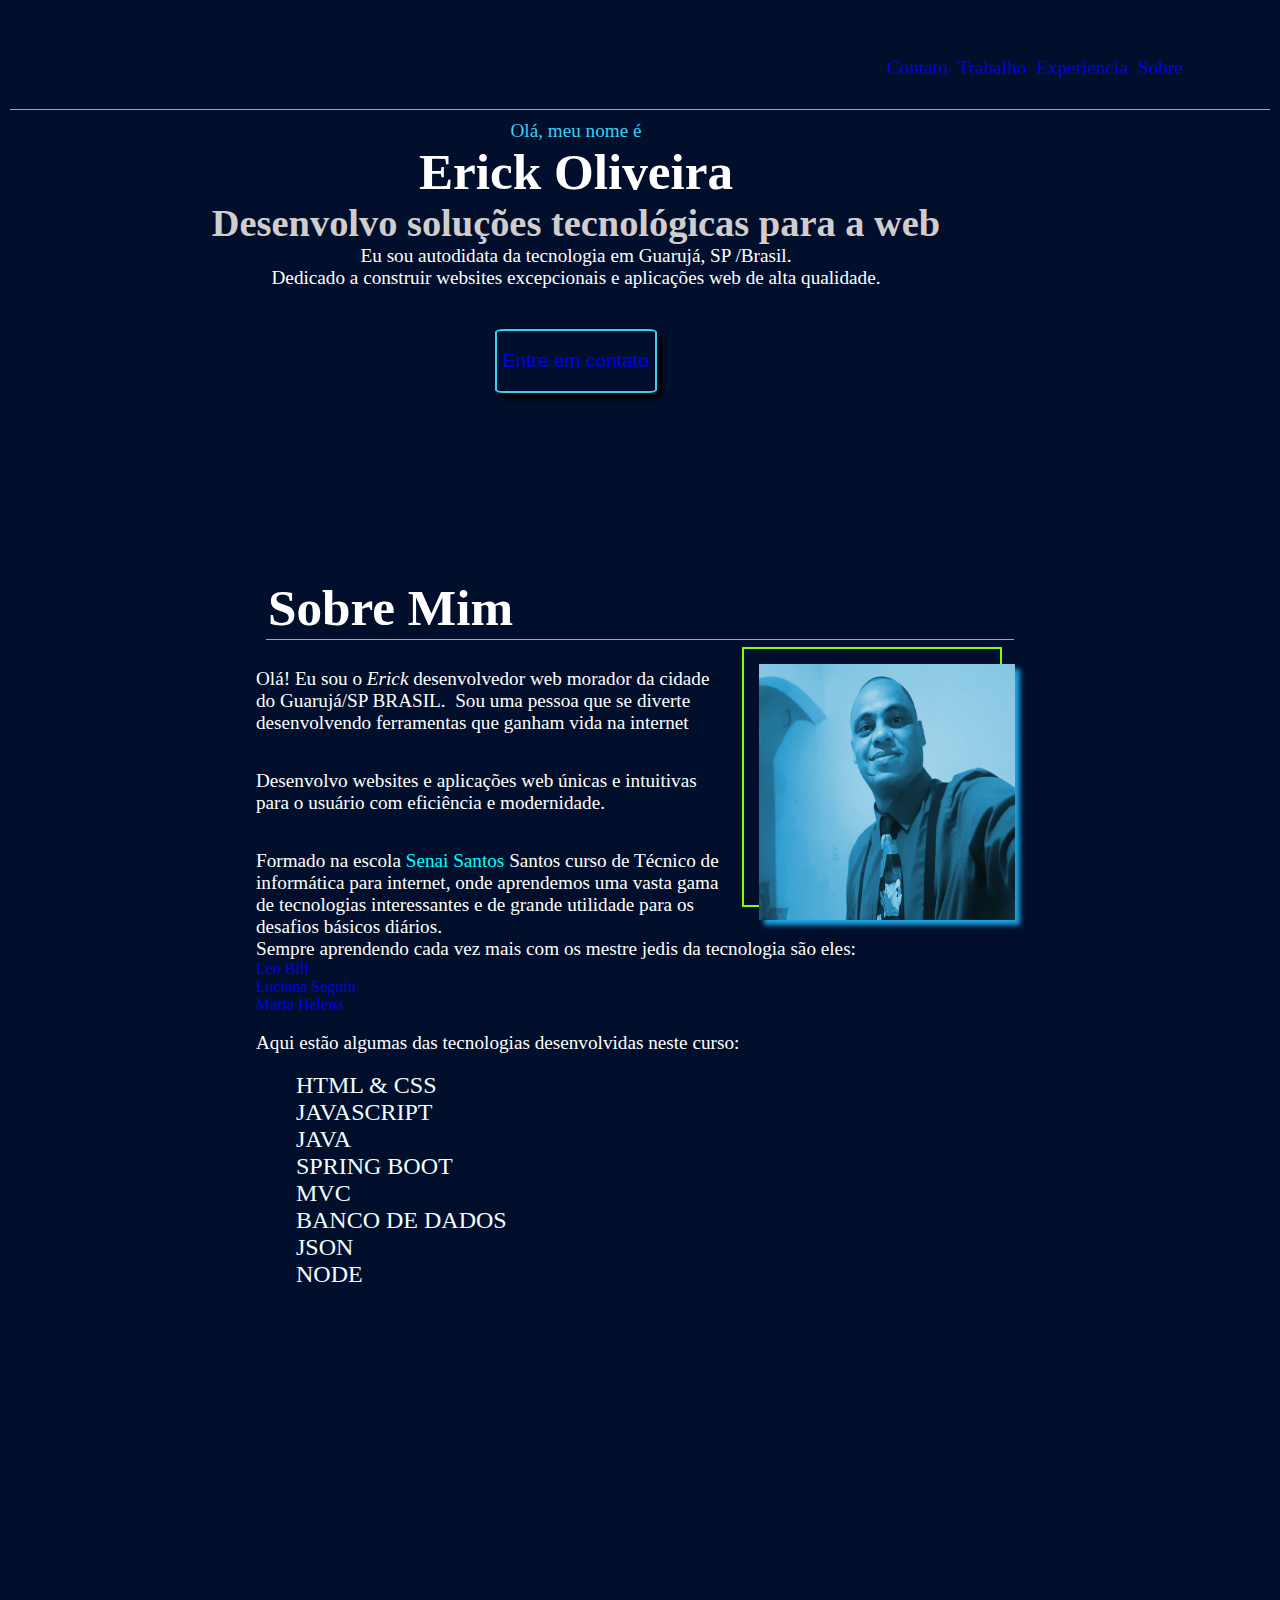
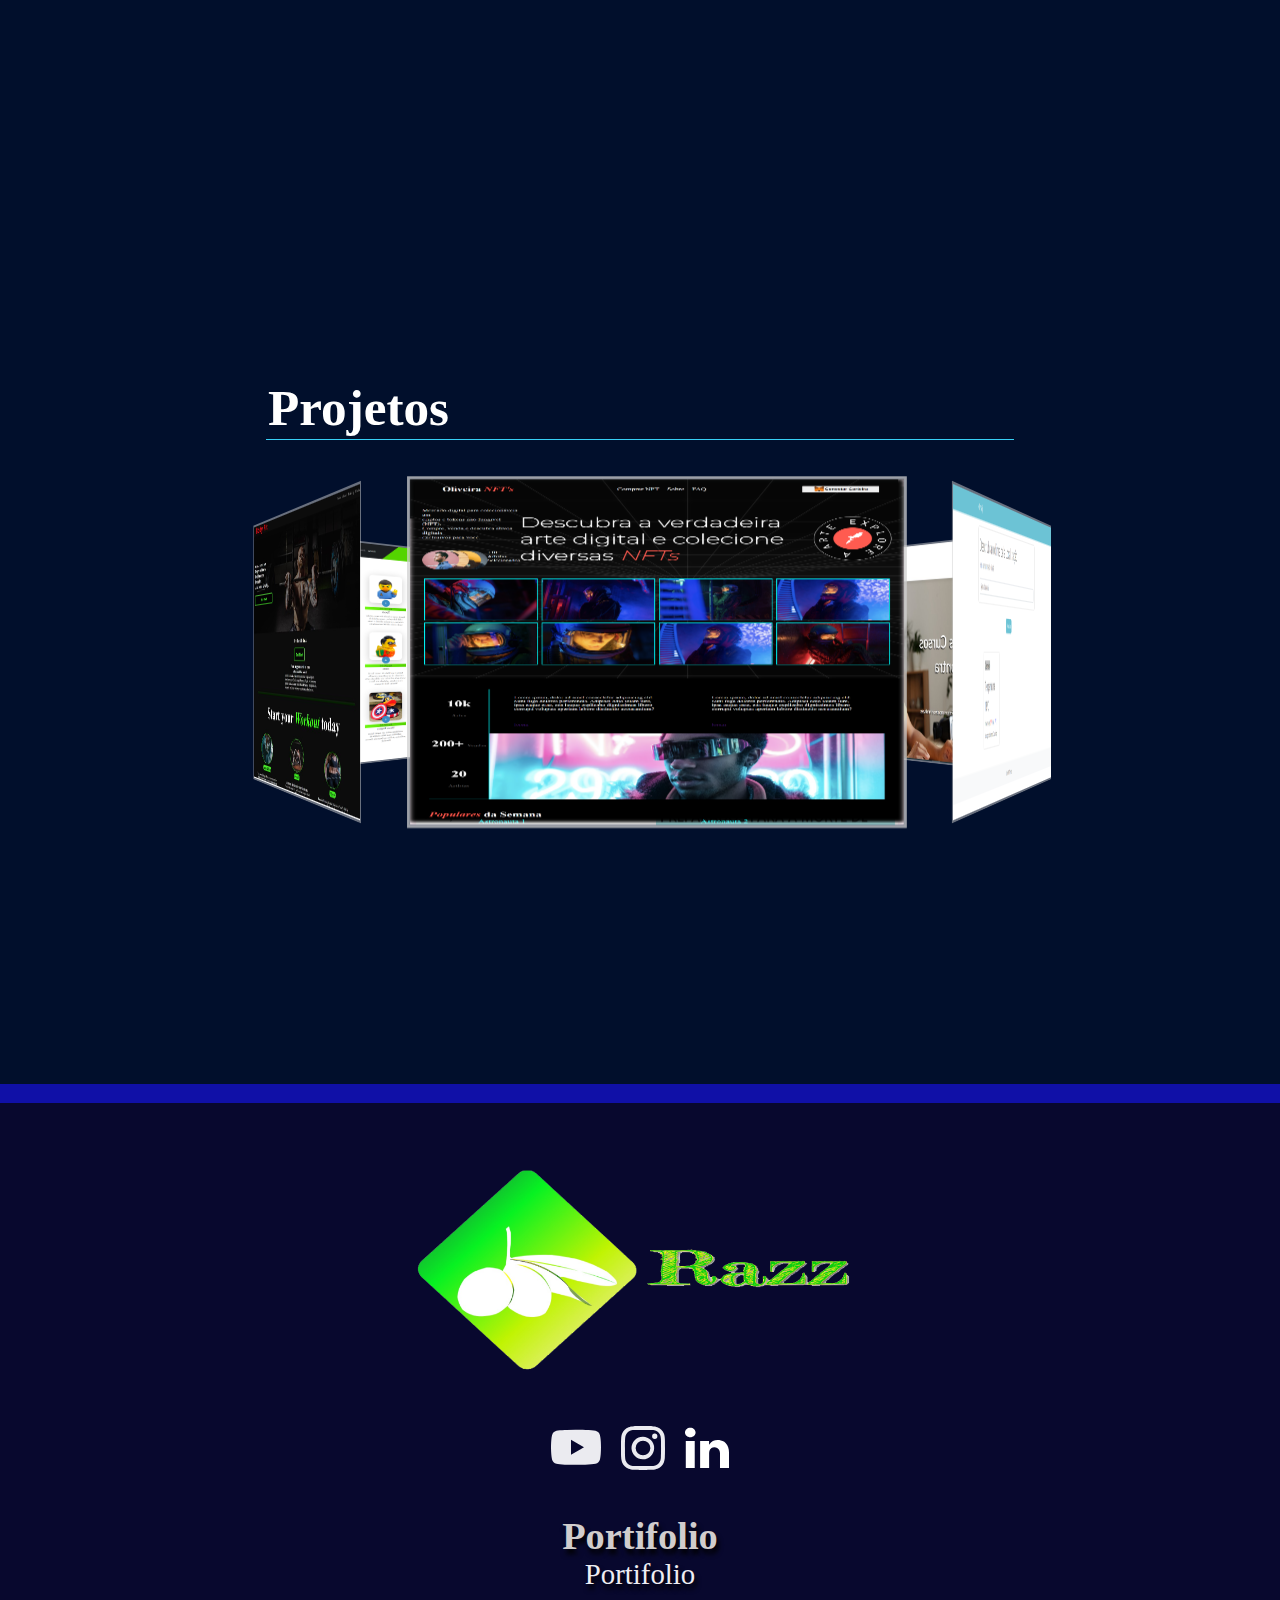
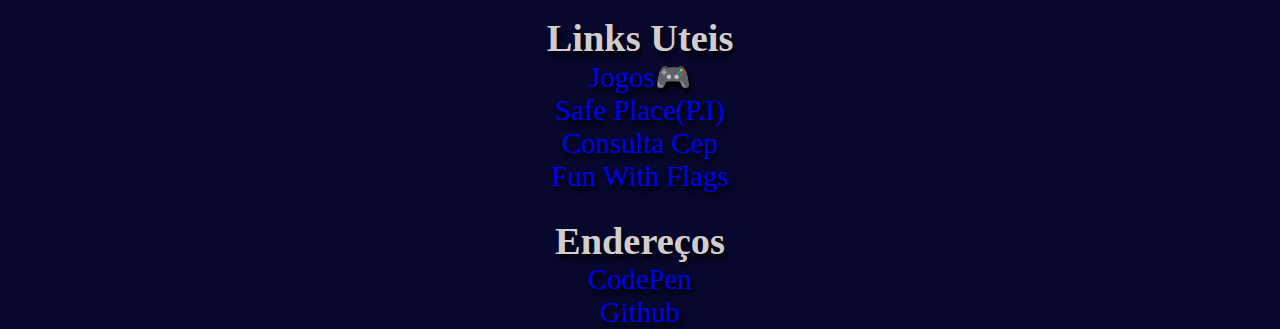
==== index.html @ 28b93451 "Update index.html" ====
<!DOCTYPE html>
<html lang="pt-br">
<head>
    <meta charset="UTF-8">
    <meta http-equiv="X-UA-Compatible" content="IE=edge">
    <meta name="viewport" content="width=device-width, initial-scale=1.0">
    <title>Portifolio</title>
    <link href="https://cdn.jsdelivr.net/npm/bootstrap@5.1.0/dist/css/bootstrap.min.css" rel="stylesheet" integrity="sha384-KyZXEAg3QhqLMpG8r+8fhAXLRk2vvoC2f3B09zVXn8CA5QIVfZOJ3BCsw2P0p/We" crossorigin="anonymous">
    <link rel="stylesheet" href="css/estilo.css">
    <style>
       

.my-3d-gallery{
         position: relative;
         perspective: 1200px;
         margin: 5% auto;
         width: 350px;
         height: 350px;
         
        }
        #my-3d-gallery-continer{
         position: absolute;
         width: 100%;
         height: 100%;
         animation: rotation 50s infinite linear;
         transform-style: preserve-3d;
        }
        #my-3d-gallery-continer:hover{
         animation-play-state: paused;
        }
        #my-3d-gallery-continer .gallery-img{
         position: absolute;
         display: block;
         left: 10px;
         top: 50px;
         width: 100%;
         height: 70%;
         overflow: hidden;
         border: solid 2px rgba(207, 207, 207, 0.5);
         background: transparent;
        }
        #my-3d-gallery-continer .gallery-img:nth-child(1) { transform: rotateY(0deg) translateZ(350px);}
        #my-3d-gallery-continer .gallery-img:nth-child(2) { transform: rotateY(60deg) translateZ(350px);}
        #my-3d-gallery-continer .gallery-img:nth-child(3) { transform: rotateY(120deg) translateZ(350px);}
        #my-3d-gallery-continer .gallery-img:nth-child(4) { transform: rotateY(180deg) translateZ(350px);}
        #my-3d-gallery-continer .gallery-img:nth-child(5) { transform: rotateY(240deg) translateZ(350px);}
        #my-3d-gallery-continer .gallery-img:nth-child(6) { transform: rotateY(300deg) translateZ(350px);}
        #my-3d-gallery-continer .gallery-img:nth-child(7) { transform: rotateY(360deg) translateZ(350px);}
        #my-3d-gallery-continer .gallery-img:nth-child(8) { transform: rotateY(420deg) translateZ(350px);}
        #my-3d-gallery-continer .gallery-img:nth-child(9) { transform: rotateY(480deg) translateZ(350px);}
        #my-3d-gallery-continer .gallery-img:nth-child(10) { transform: rotateY(540deg) translateZ(350px);}
        #my-3d-gallery-continer .gallery-img:nth-child(11) { transform: rotateY(600deg) translateZ(350px);}
         
        #my-3d-gallery-continer img{
         cursor: pointer;
         transition: all .5s ease;
         width:100%;
         height:100%;
        }
        #my-3d-gallery-continer img:hover{
         transform: scale(1.1,1.1);
        }
         
        @keyframes rotation{
         from{
         transform: rotateY(0deg);
         }
         to{
         transform: rotateY(-360deg);
         }
        }
/*codigo footer*/
        
        #footer{
            background-color: rgb(8, 8, 46);
            border-top: 1.5vw solid rgb(16, 16, 167);
          
        }
        #logo{
            width: 35vw;
            padding: 0;
            margin-top: -30px;
            margin: 0 auto;
            
            
            
            
        }
        #tags-footer{
            color: white;
            text-shadow: 2px 5px 5px black;
            margin-top: 2vw;            
            text-align: center;
            font-size: 1.8em;
            
            
                       
            
        }
        p{
            margin-top: 0;
        }
        #redes{
           margin-left: 0;  
            }

        a , li{
            list-style: none;
            text-decoration: none;
        }
        a:visited{
            color: rgb(238, 237, 243);
        }
        svg{                   
             fill: rgb(235, 235, 240);            
            gap: 10px;
            margin: 5px 10px;            
        }
        svg:hover{
            fill: aqua;
            box-shadow: 5px 5px 20px rgb(20, 20, 20);
            height: 60px;
        }
       
        .bi-tube1 svg{  
            width: 50px;
            height: 55px;           
            
        }
        #tecs{
            font-size: 1.5em;
        }
       
       #jobs{
        
           margin-top: 900px;
       }
       @media (max-width: 600px){

        .my-3d-gallery{
         position: relative;
         perspective: 2400px;
         margin: 0 auto;
         width: 250px;
         height: 200px;
         
        }
           
       }
       #top{
           font-size: 1rem;
       }
       #i_redes{
           display: flex;
           justify-content: center;
           align-items: center;

       }

      

     
        
        
        
    
    </style>
</head>
</head>
<body>
    <header  class="row">
        <ul id="top" class="container-fluid">
           <button style="visibility:hidden;" id="Curriculo">Curriculo</button>
            <li>
                <a href="#About_me">Sobre</a>
            </li>
            <li><a href="#tecs">Experiencia</a></li>
            <li> <a href="#jobs">Trabalho</a></li>
            <li><a href="#footer">Contato</a></li>
            
        </ul>
        
           </header>
           <aside>

        </aside>
     
        <main>
     <div id="conteudo1">
         <p style="color: rgb(56, 207, 245);" >Olá, meu nome é</p>
         <h1 id="typin">
             <span>Erick Oliveira</span>
             
         </h1>
         <h2  id="typinn" >
             Desenvolvo soluções tecnológicas para a web
         </h2>
         <p>
             Eu sou autodidata da tecnologia em Guarujá, SP /Brasil.    </p>
             <p> Dedicado a construir websites excepcionais e aplicações web de alta qualidade.</p>
             
     <button  id="contato"><a href="mailto:ersantoli@gmail.com?Subject=email%20portifolio" target="_top">Entre em contato</a>
         
     </button>
     </div>
     
     <!--<nav id="redes" class="container-fluid" >
         <img src="imagem/icones.jpg" class="img-fluid" alt="" width="55vw" height="29vw">
     
     </nav>-->
        
    

    <div id="About_me">
        <div>
            <header>
             <h1>Sobre Mim</h1>
             <div id="Foto_perfil">
                 <img  id="fts_Perfil" src="imagem/Imagem_Perfil.jpg"  onmouseover="TrocaImagem()" onmouseout="ImagemOriginal()" alt="">
 
             </div>
            </header>
            
        </div>
        
        <br>
        <div>
        <p>
           Olá! Eu sou o <i>Erick</i> desenvolvedor web morador da cidade do Guarujá/SP BRASIL.&nbsp; Sou uma pessoa que se diverte desenvolvendo ferramentas que ganham vida na internet</p> <br>
          
            <br>
         <p> Desenvolvo websites e aplicações web únicas e  intuitivas  para o usuário com eficiência e modernidade.</p>
        <br>
        <br>
        
       
      <p>Formado na escola <a style="color: aqua;" href="https://santos.sp.senai.br/"> Senai Santos</a>
          Santos curso de Técnico de 
       informática para internet, onde aprendemos uma vasta 
       gama de tecnologias interessantes e de grande utilidade 
        para os desafios básicos diários.<br>
          Sempre aprendendo cada vez mais com os mestre jedis da tecnologia são eles:<br>
          
           <li><a href="https://www.instagram.com/billi.leo/">Leo Bili</a></li>
          
         
           <li><a href="https://www.instagram.com/lucianaseguin/">Luciana Seguin</a></li>
           <li><a href="https://www.instagram.com/mariahelena889/">Maria Helena</a></li>
            
            
            </p>
            
        
        <br>
        
     <p>  Aqui estão algumas das tecnologias desenvolvidas neste curso:</p>
        <br>
        
       <ul id="tecs"  style="color: azure;">
         <li>HTML & CSS</li>
         <li>JAVASCRIPT</li>
         <li>JAVA</li>
         <li>SPRING BOOT</li>
         <li>MVC</li>
         <li>BANCO DE DADOS</li>
         <li>JSON</li>
         <li>NODE</li>
        </ul>

    </div>
 </div>
 
 <div id="jobs">
     <header>
         <h1>Projetos</h1>
 
     </header>

     <div class="my-3d-gallery container-fluid">

        <div id="my-3d-gallery-continer">

        <div class="gallery-img"><a href="https://ersantoli.github.io/sigma/"><img class="img-fluid" src="imagem/SafePlace_imagens-site.png"></a></div>      
            
        <div class="gallery-img"><a href="https://ersantoli.github.io/climaTempo/"><img class="img-fluid" src="imagem/app_clima.png" alt=""></a></div>
        <div class="gallery-img"><a href="https://ersantoli.github.io/Gradua/"><img class="img-fluid" src="imagem/gradua.jpg" alt=""></a></div>
        <div class="gallery-img"><a href="https://ersantoli.github.io/AnyNoivas/"> <img class="img-fluid" src="imagem/nobias.png" alt=""></a></div>
        <div class="gallery-img"><a href="https://ersantoli.github.io/rubberducks/"><img class="img-fluid" src="imagem/Rubber_Ducks.png"> </a></div>
        <div class="gallery-img"><a href="https://ersantoli.github.io/bodyfit/"><img class="img-fluid" src="imagem/bodyFit.jpg" alt=""></a></div>
        <div class="gallery-img"><a href="https://ersantoli.github.io/NFTs/"><img class="img-fluid" src="imagem/thumbnft.png" alt=""></a></div>
       <!-- <div class="gallery-img"><img class="img-fluid" src="images/post-7.jpg" alt=""></div>
        <div class="gallery-img"><img class="img-fluid" src="images/post-8.jpg" alt=""></div>
        <div class="gallery-img"><img class="img-fluid" src="images/post-9.jpg" alt=""></div>
        <div class="gallery-img"><img class="img-fluid" src="images/post-10.jpg" alt=""></div>
        <div class="gallery-img"><img class="img-fluid" src="images/post-11.jpg" alt=""></div>-->
        
        </div>
       </div>


 
 
    
 
 
 
 </nav>
     </div>

    
 
  
 </main> 

 
 
 <footer>


    <div id="footer" class="row container-fluid">

        <div id="tags-footer"class="col-md-3" >
            <img id="logo" class="img-fluid" src="Logo_letras.png"  alt="Logo"> 
               
            
            <div class="col-md-6 d-flex" id="i_redes">
                 <li><a class="bi-tube1" href="https://www.youtube.com/channel/UCMZdETpzm8bt67XZ9DwPc2w"><svg class="bi bi-tube2"  ><use xlink:href="#bi bi-youtube"/></svg></a></li>

               <li ><a class="link-dark" href="https://www.instagram.com/razz_code/"><svg class="bi"  width="44" height="44"><use xlink:href="#instagram"/></svg></a></li>

               <li><a class="link-dark" href="https://www.linkedin.com/in/erick-oliveira-496750105/"><svg class="bi" width="44" height="44"><use xlink:href="#Linkedin"/></svg></a></li>
       
              
               
                  
                  
       
             </div>
           
       </div>

        <div id="tags-footer" class="col-md-3">
            <h2>Portifolio</h2> 
           <li><a href="">Portifolio</a></li>
       
        </div>

        <div id="tags-footer" class="col-md-3">
            <h2>Links Uteis</h2>
            <li><a href="https://ersantoli.github.io/Draco/">Jogos🎮</a></li>
            <li><a href="https://ersantoli.github.io/sigma/">Safe Place(P.I)</a></li>
            <li><a href="https://ersantoli.github.io/Consulta_cep/">Consulta Cep</a></li>
            <li><a href="https://ersantoli.github.io/findFlag/">Fun With Flags</a></li> 
           
        </div>
        <div id="tags-footer" class="col-md-3">
            <h2>Endereços</h2> 

           <li><a href="https://codepen.io/razz-code">CodePen</a></li>
           <li><a href="https://github.com/ersantoli">Github</a></li>
           
           
       
       
           </div>
       
           <!--icones das redes-->
           <svg xmlns="http://www.w3.org/2000/svg" style="display: none;">
               <symbol id="bootstrap" viewBox="0 0 118 94">
                 <title >Bootstrap</title>
                 <path fill-rule="evenodd" clip-rule="evenodd" d="M24.509 0c-6.733 0-11.715 5.893-11.492 12.284.214 6.14-.064 14.092-2.066 20.577C8.943 39.365 5.547 43.485 0 44.014v5.972c5.547.529 8.943 4.649 10.951 11.153 2.002 6.485 2.28 14.437 2.066 20.577C12.794 88.106 17.776 94 24.51 94H93.5c6.733 0 11.714-5.893 11.491-12.284-.214-6.14.064-14.092 2.066-20.577 2.009-6.504 5.396-10.624 10.943-11.153v-5.972c-5.547-.529-8.934-4.649-10.943-11.153-2.002-6.484-2.28-14.437-2.066-20.577C105.214 5.894 100.233 0 93.5 0H24.508zM80 57.863C80 66.663 73.436 72 62.543 72H44a2 2 0 01-2-2V24a2 2 0 012-2h18.437c9.083 0 15.044 4.92 15.044 12.474 0 5.302-4.01 10.049-9.119 10.88v.277C75.317 46.394 80 51.21 80 57.863zM60.521 28.34H49.948v14.934h8.905c6.884 0 10.68-2.772 10.68-7.727 0-4.643-3.264-7.207-9.012-7.207zM49.948 49.2v16.458H60.91c7.167 0 10.964-2.876 10.964-8.281 0-5.406-3.903-8.178-11.425-8.178H49.948z"></path>
               </symbol>
              <!--


                  <symbol id="facebook" viewBox="0 0 16 16">
                      <path d="M16 8.049c0-4.446-3.582-8.05-8-8.05C3.58 0-.002 3.603-.002 8.05c0 4.017 2.926 7.347 6.75 7.951v-5.625h-2.03V8.05H6.75V6.275c0-2.017 1.195-3.131 3.022-3.131.876 0 1.791.157 1.791.157v1.98h-1.009c-.993 0-1.303.621-1.303 1.258v1.51h2.218l-.354 2.326H9.25V16c3.824-.604 6.75-3.934 6.75-7.951z"/>
                        
                        
                     </symbol>
            --> 
         
             
            <symbol id="Linkedin" viewBox="0 0 64 64">
               <path data-name="layer1"
       fill="white" d="M1.15 21.7h13V61h-13zm46.55-1.3c-5.7 0-9.1 2.1-12.7 6.7v-5.4H22V61h13.1V39.7c0-4.5 2.3-8.9 7.5-8.9s8.3 4.4 8.3 8.8V61H64V38.7c0-15.5-10.5-18.3-16.3-18.3zM7.7 2.6C3.4 2.6 0 5.7 0 9.5s3.4 6.9 7.7 6.9 7.7-3.1 7.7-6.9S12 2.6 7.7 2.6z"></path>





            
         

               <symbol id="instagram" viewBox="0 0 16 16">
                   <path d="M8 0C5.829 0 5.556.01 4.703.048 3.85.088 3.269.222 2.76.42a3.917 3.917 0 0 0-1.417.923A3.927 3.927 0 0 0 .42 2.76C.222 3.268.087 3.85.048 4.7.01 5.555 0 5.827 0 8.001c0 2.172.01 2.444.048 3.297.04.852.174 1.433.372 1.942.205.526.478.972.923 1.417.444.445.89.719 1.416.923.51.198 1.09.333 1.942.372C5.555 15.99 5.827 16 8 16s2.444-.01 3.298-.048c.851-.04 1.434-.174 1.943-.372a3.916 3.916 0 0 0 1.416-.923c.445-.445.718-.891.923-1.417.197-.509.332-1.09.372-1.942C15.99 10.445 16 10.173 16 8s-.01-2.445-.048-3.299c-.04-.851-.175-1.433-.372-1.941a3.926 3.926 0 0 0-.923-1.417A3.911 3.911 0 0 0 13.24.42c-.51-.198-1.092-.333-1.943-.372C10.443.01 10.172 0 7.998 0h.003zm-.717 1.442h.718c2.136 0 2.389.007 3.232.046.78.035 1.204.166 1.486.275.373.145.64.319.92.599.28.28.453.546.598.92.11.281.24.705.275 1.485.039.843.047 1.096.047 3.231s-.008 2.389-.047 3.232c-.035.78-.166 1.203-.275 1.485a2.47 2.47 0 0 1-.599.919c-.28.28-.546.453-.92.598-.28.11-.704.24-1.485.276-.843.038-1.096.047-3.232.047s-2.39-.009-3.233-.047c-.78-.036-1.203-.166-1.485-.276a2.478 2.478 0 0 1-.92-.598 2.48 2.48 0 0 1-.6-.92c-.109-.281-.24-.705-.275-1.485-.038-.843-.046-1.096-.046-3.233 0-2.136.008-2.388.046-3.231.036-.78.166-1.204.276-1.486.145-.373.319-.64.599-.92.28-.28.546-.453.92-.598.282-.11.705-.24 1.485-.276.738-.034 1.024-.044 2.515-.045v.002zm4.988 1.328a.96.96 0 1 0 0 1.92.96.96 0 0 0 0-1.92zm-4.27 1.122a4.109 4.109 0 1 0 0 8.217 4.109 4.109 0 0 0 0-8.217zm0 1.441a2.667 2.667 0 1 1 0 5.334 2.667 2.667 0 0 1 0-5.334z"/>
               </symbol>
              
       
               <symbol id="bi bi-youtube"  viewBox="0 0 16 16">
               <path d="M8.051 1.999h.089c.822.003 4.987.033 6.11.335a2.01 2.01 0 0 1 1.415 1.42c.101.38.172.883.22 1.402l.01.104.022.26.008.104c.065.914.073 1.77.074 1.957v.075c-.001.194-.01 1.108-.082 2.06l-.008.105-.009.104c-.05.572-.124 1.14-.235 1.558a2.007 2.007 0 0 1-1.415 1.42c-1.16.312-5.569.334-6.18.335h-.142c-.309 0-1.587-.006-2.927-.052l-.17-.006-.087-.004-.171-.007-.171-.007c-1.11-.049-2.167-.128-2.654-.26a2.007 2.007 0 0 1-1.415-1.419c-.111-.417-.185-.986-.235-1.558L.09 9.82l-.008-.104A31.4 31.4 0 0 1 0 7.68v-.123c.002-.215.01-.958.064-1.778l.007-.103.003-.052.008-.104.022-.26.01-.104c.048-.519.119-1.023.22-1.402a2.007 2.007 0 0 1 1.415-1.42c.487-.13 1.544-.21 2.654-.26l.17-.007.172-.006.086-.003.171-.007A99.788 99.788 0 0 1 7.858 2h.193zM6.4 5.209v4.818l4.157-2.408L6.4 5.209z"/>
               </symbol>
               
             </svg>
               
           

 </footer>
 <script src="javascript/script.js"></script>

</body>
</html>
---- css/estilo.css ----
*{
    margin: 0;
}
header{

    border-bottom:1px solid rgb(56, 207, 245) ;

}
#Curriculo{
    float: right;
    background-color:rgb(1, 15, 44) ;
    color: rgb(56, 207, 245);
    border:2px solid rgb(56, 207, 245) ;
    width: 95px;
    height: 40px;
    margin-top: -10px;
    font-size: 1rem;
    border-radius: 24px;
    margin-left: 10px;
    margin-right: 10px;
}
#top li{
    display:inline-block;
    font-size: 1.2rem;
    color: blanchedalmond;
    margin-right: 10px;
    float: right;
    
    

}
#top{
   margin-top: 45px; 
    height: 50px;
    width: 100%;
    
}
#redes{
    position: fixed;
    width:5vw;
    height:20vw;
    background-color: rgb(1, 15, 44);
    margin-top: -200px;
    box-shadow: 5px 3px 30px 10px rgb(10, 149, 230);

}
body{
    background-color: rgb(1, 15, 44);
}
h1{
    font-size: 4vw;
    color: white;
}
h2{
    color: rgb(209, 205, 205);
    font-size: 3vw;

   
    }
    p{
        font-size: 1.5vw;
        color: white;
    }
    #conteudo1{
        text-align: center;
        height: 200px;
        width: 90%;
        


    }
    button#contato{
        background-color: rgb(1, 15, 44);
        border: 2px solid rgb(56, 207, 245);
        height: 5vw;
        margin-top: 40px;
        color:rgb(56, 207, 245) ;
        border-radius: 5%;
        font-size: 1.5vw;
        box-shadow: 5px 5px 5px black;

    }
    button#contato:hover, #Curriculo:hover{
        background-color: rgb(56, 207, 245);
        color: white;
        font-size: 1.2vw;
        transition: .8s ease;
        border: 3px solid white;
        box-shadow: 20px 20px 5px black;
        text-shadow: 5px 5px 5px black;
    }
    #About_me{        
               
        height: 500px;
        margin: 20%;
        
        
    }
    #Foto_perfil{
        float: right;
        width: 20vw;
        height: 20vw;
        border: 2px solid chartreuse;
        margin: 10px 10px;
        margin-left: 20px;
        
    }
    #tec{
        float: left;
        margin: 10px 20px;
    }
    header{
        margin: 10px;
        margin-bottom: 10px;
        padding: 2px;
        
    }
    #fts_Perfil{
        width: 20vw;
        height: 20vw;
        margin: 15px 15px;
        box-shadow: 5px 5px 5px rgb(27, 164, 228);
    }
    #jobs{
        
        margin: 20% ;
        color: white;
        font-size: 1.5em;
        

    }
    #jobs2 li:hover{
        color: rgb(6, 184, 243);
        cursor: pointer;
        

    }
    /*animaçao digitando texto
    #typin span::after{
        content: "";
        position: absolute;
        left: 0;
        height: 100%;
        width: 150%;
        background:  rgb(1, 15, 44);
        border-left: 2px solid red;
        animation: typing 2.5s steps(20) infinite;

    }
    #typ
    in span{
        position: relative;
    }
    @keyframes typing {
        100%{
            left: 100%;
            margin:0 -35 0 45;
        }
        
    }*/

#descrimagem{
    
    border-width: 10px;
    border-style: solid;
    border-image: linear-gradient(to right bottom, #fff 20%, #fff 40%, #ECD08C 50%, #ECD08C 55%);
    border-image-slice: 1;
   /*border: 10px  inset rgb(8, 8, 8);*/
    margin: 0;
    padding: 0;
     box-shadow: 5px 5px 20px blue;  

}
#ifr{
    width: 100%;
    height: 100%;  
    
}
#nav_job{
    margin: 0;
    padding: 0;

}
li{
    font-size: 1em;
    cursor: pointer;
}
@media (max-width:600px){
    p{
        font-size: .7rem;
    }
    button#contato{
        width: 35vw;
        height: 10vw; 
         border: 3px solid white; 
        background-color: rgb(0, 183, 255);  
        
         }
         #contato,a{
             color: blanchedalmond;
             font-size: .7rem;
         }
   
}
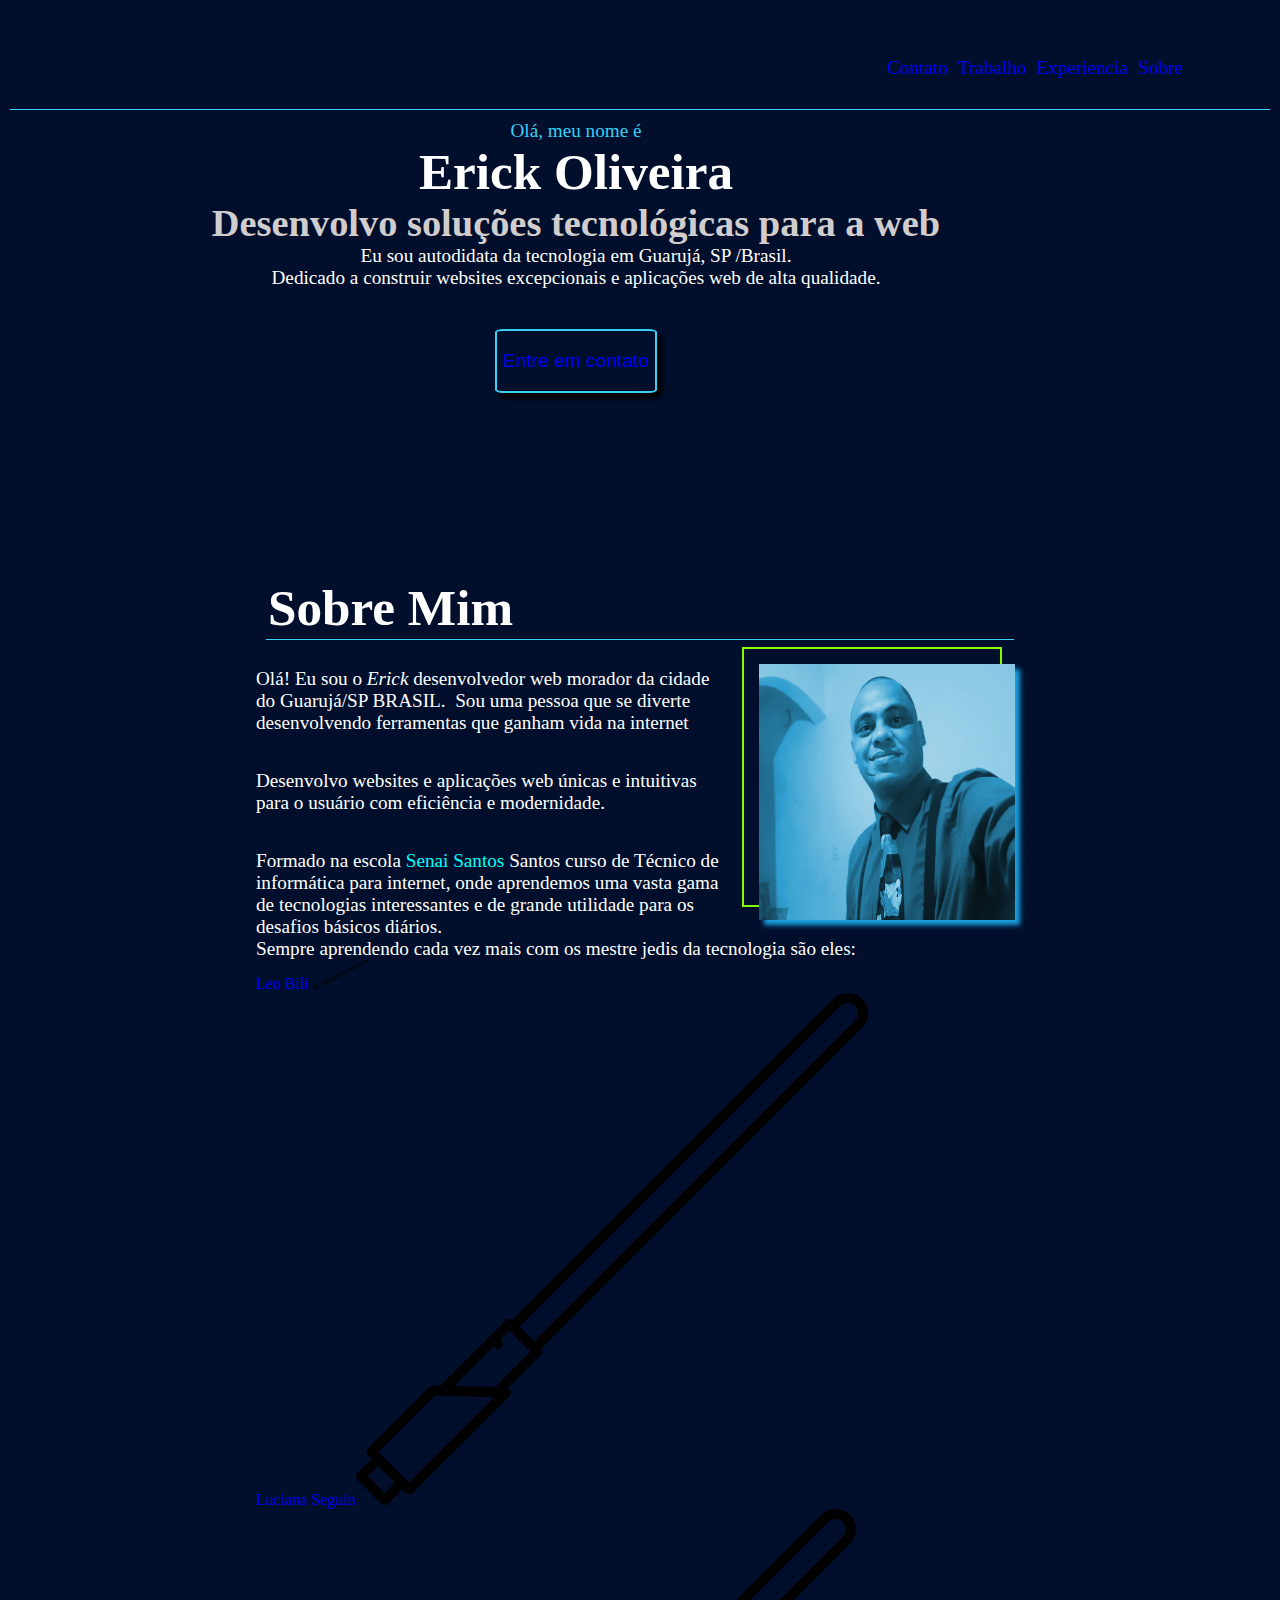
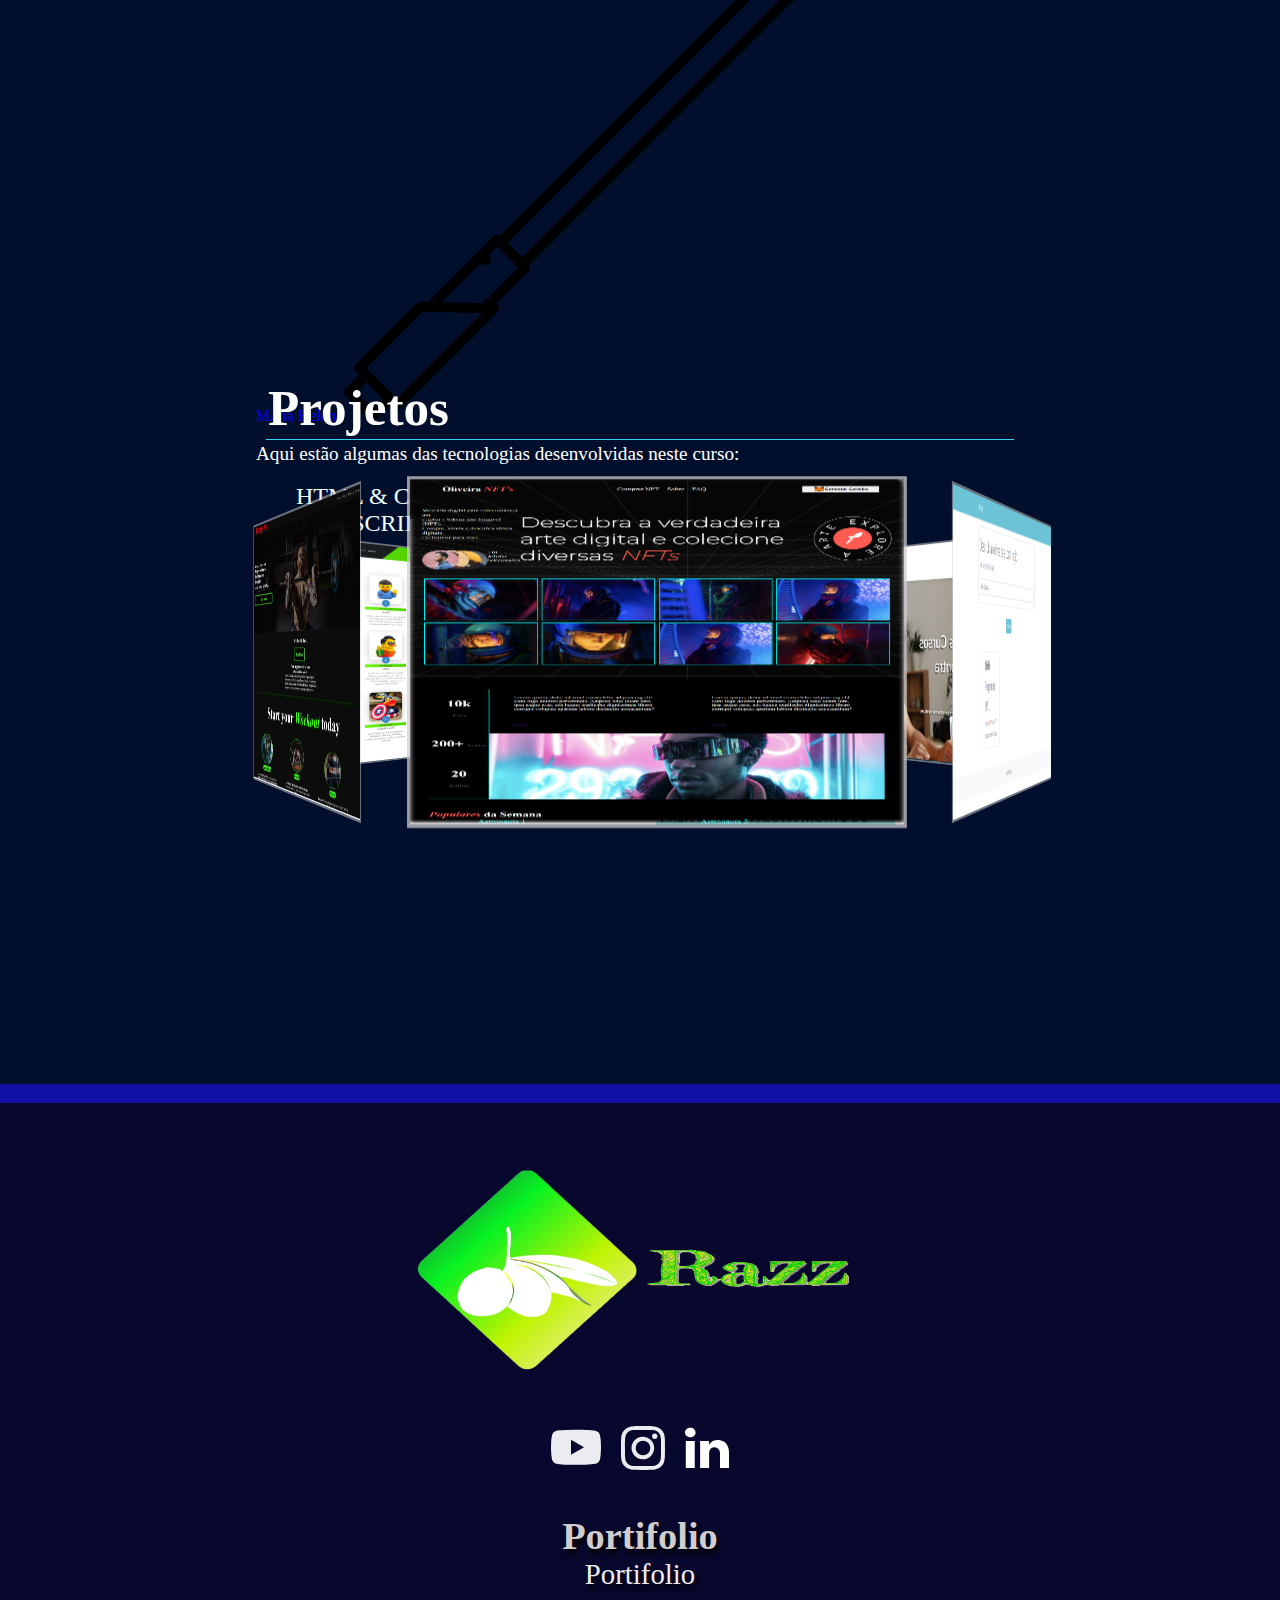
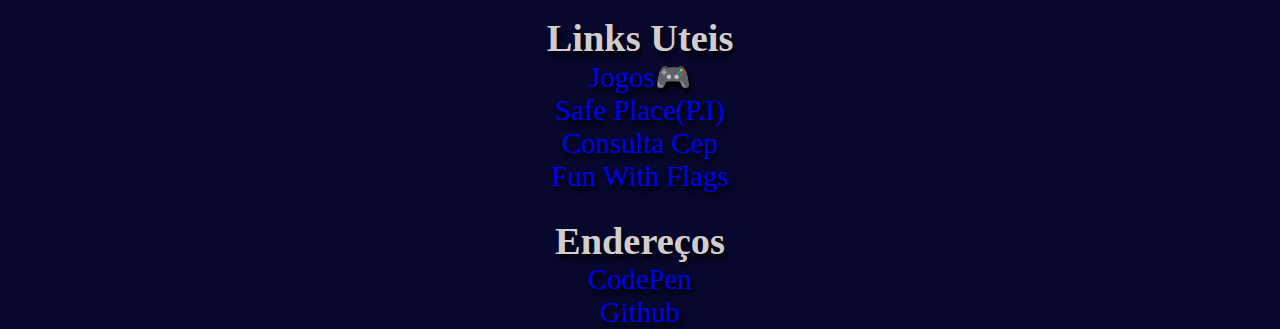
==== commit a442693a: "Update index.html" ====
--- a/index.html
+++ b/index.html
@@ -241,11 +241,13 @@
         para os desafios básicos diários.<br>
           Sempre aprendendo cada vez mais com os mestre jedis da tecnologia são eles:<br>
           
-           <li><a href="https://www.instagram.com/billi.leo/">Leo Bili</a></li>
+           <li><a href="https://www.instagram.com/billi.leo/">Leo Bili </a>
+           <img src="imagem/sabre-de-luz.png" class="img-fluid" alt="" width="55vw" height="29vw">
+          </li>
           
          
-           <li><a href="https://www.instagram.com/lucianaseguin/">Luciana Seguin</a></li>
-           <li><a href="https://www.instagram.com/mariahelena889/">Maria Helena</a></li>
+           <li><a href="https://www.instagram.com/lucianaseguin/">Luciana Seguin</a><img src="imagem/sabre-de-luz.png"</li>
+           <li><a href="https://www.instagram.com/mariahelena889/">Maria Helena</a><img src="imagem/sabre-de-luz.png"</li>
             
             
             </p>
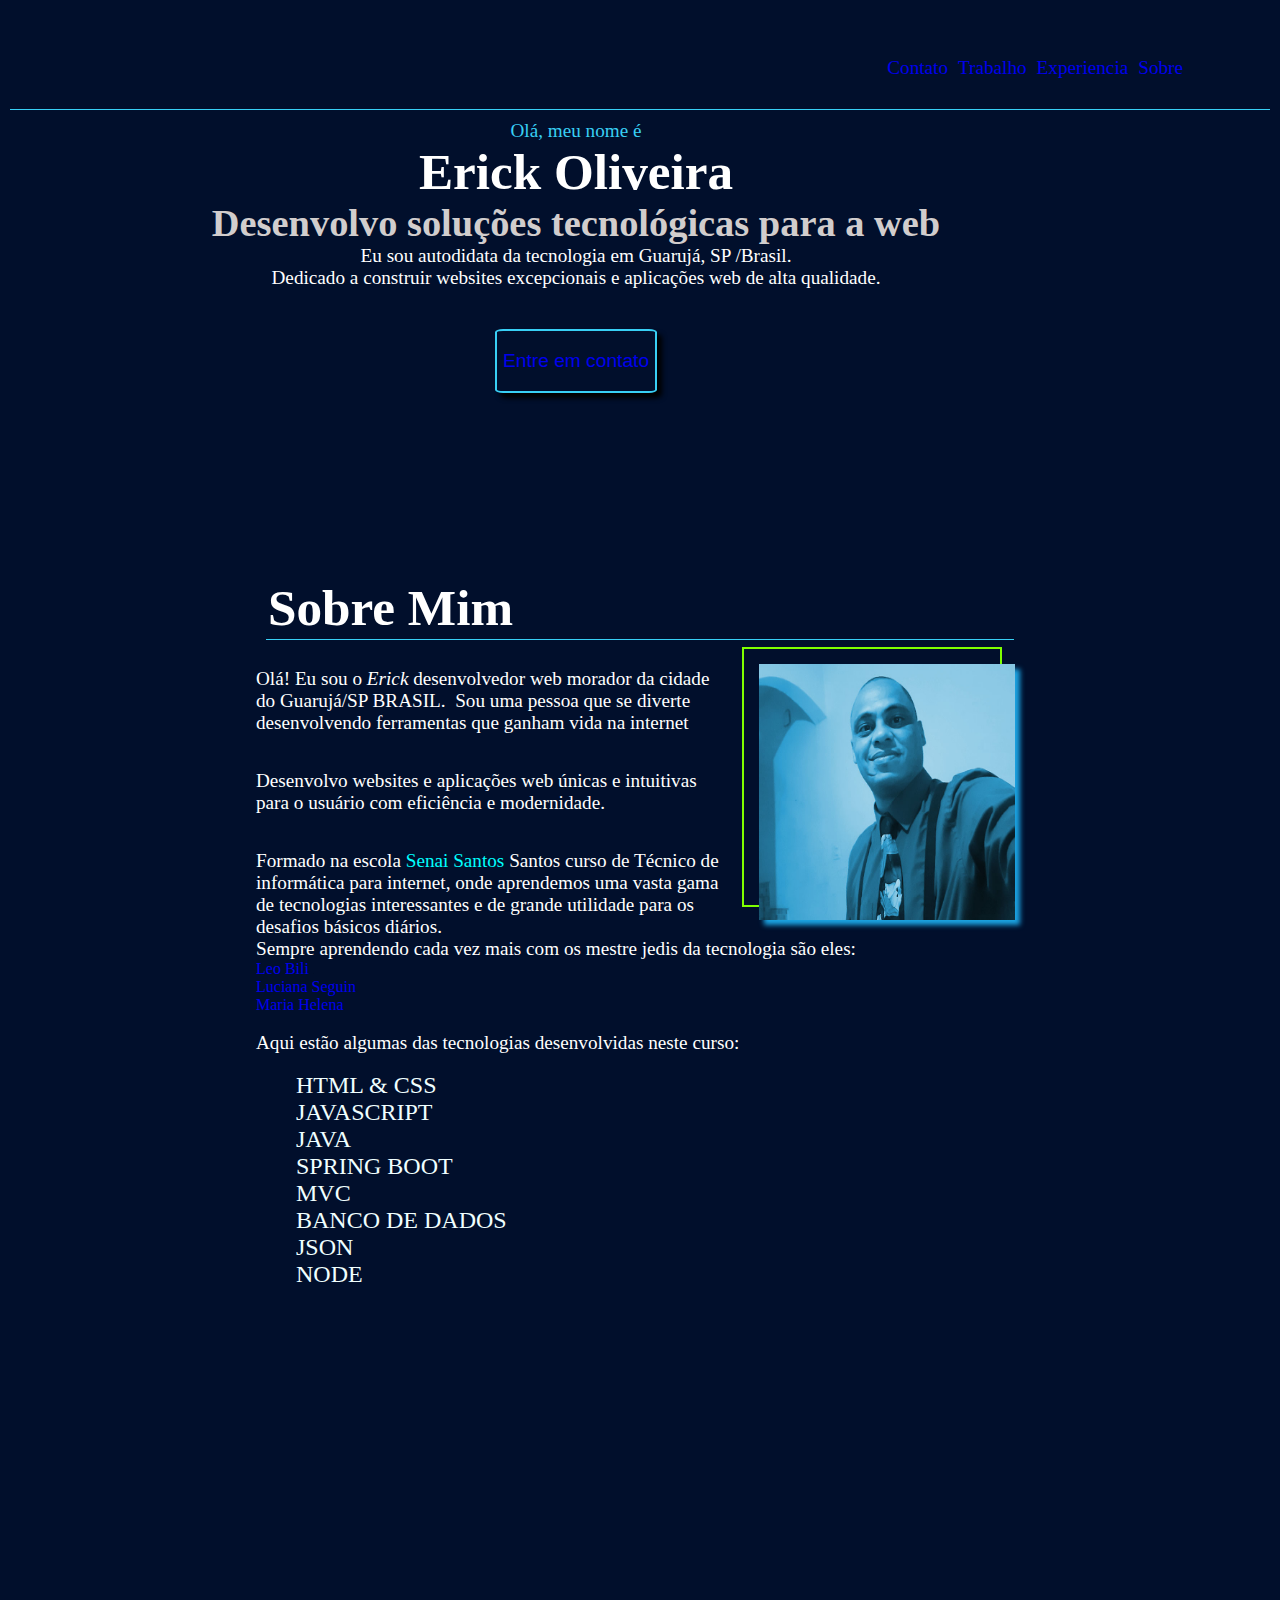
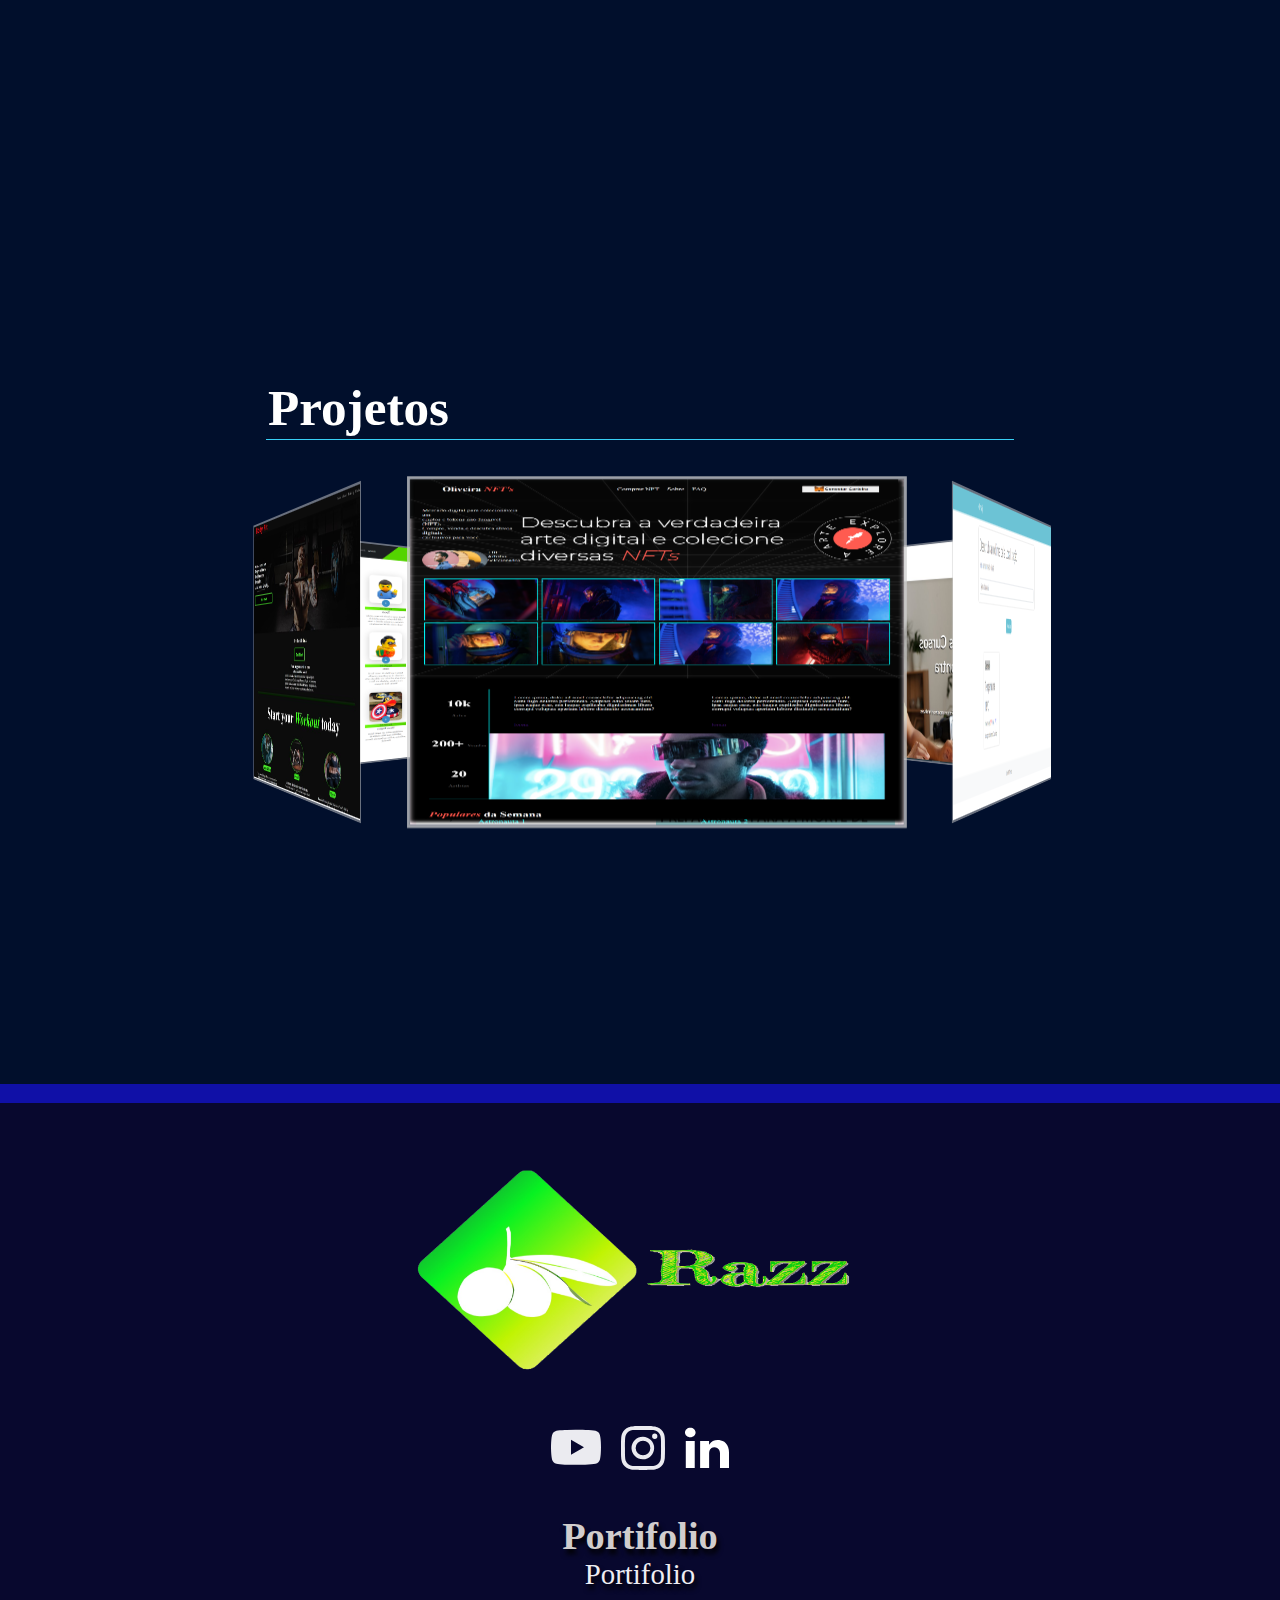
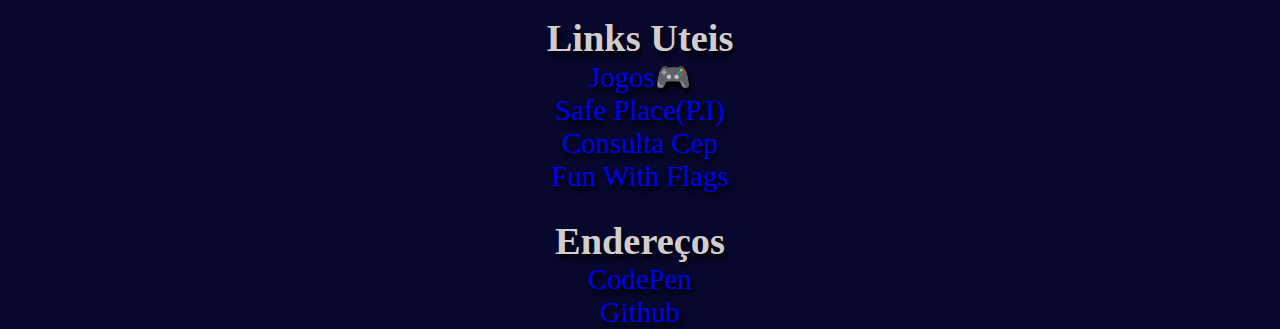
==== commit ae77c9ff: "Update index.html" ====
--- a/index.html
+++ b/index.html
@@ -242,12 +242,12 @@
           Sempre aprendendo cada vez mais com os mestre jedis da tecnologia são eles:<br>
           
            <li><a href="https://www.instagram.com/billi.leo/">Leo Bili </a>
-           <img src="imagem/sabre-de-luz.png" class="img-fluid" alt="" width="55vw" height="29vw">
+           <img src="imagem/sabre-de-luz.png" class="img-fluid" alt="" width="1vw">
           </li>
           
          
-           <li><a href="https://www.instagram.com/lucianaseguin/">Luciana Seguin</a><img src="imagem/sabre-de-luz.png"</li>
-           <li><a href="https://www.instagram.com/mariahelena889/">Maria Helena</a><img src="imagem/sabre-de-luz.png"</li>
+           <li><a href="https://www.instagram.com/lucianaseguin/">Luciana Seguin</a><img width="1vw" src="imagem/sabre-de-luz.png"</li>
+           <li><a href="https://www.instagram.com/mariahelena889/">Maria Helena</a><img  width="1vw" src="imagem/sabre-de-luz.png"</li>
             
             
             </p>
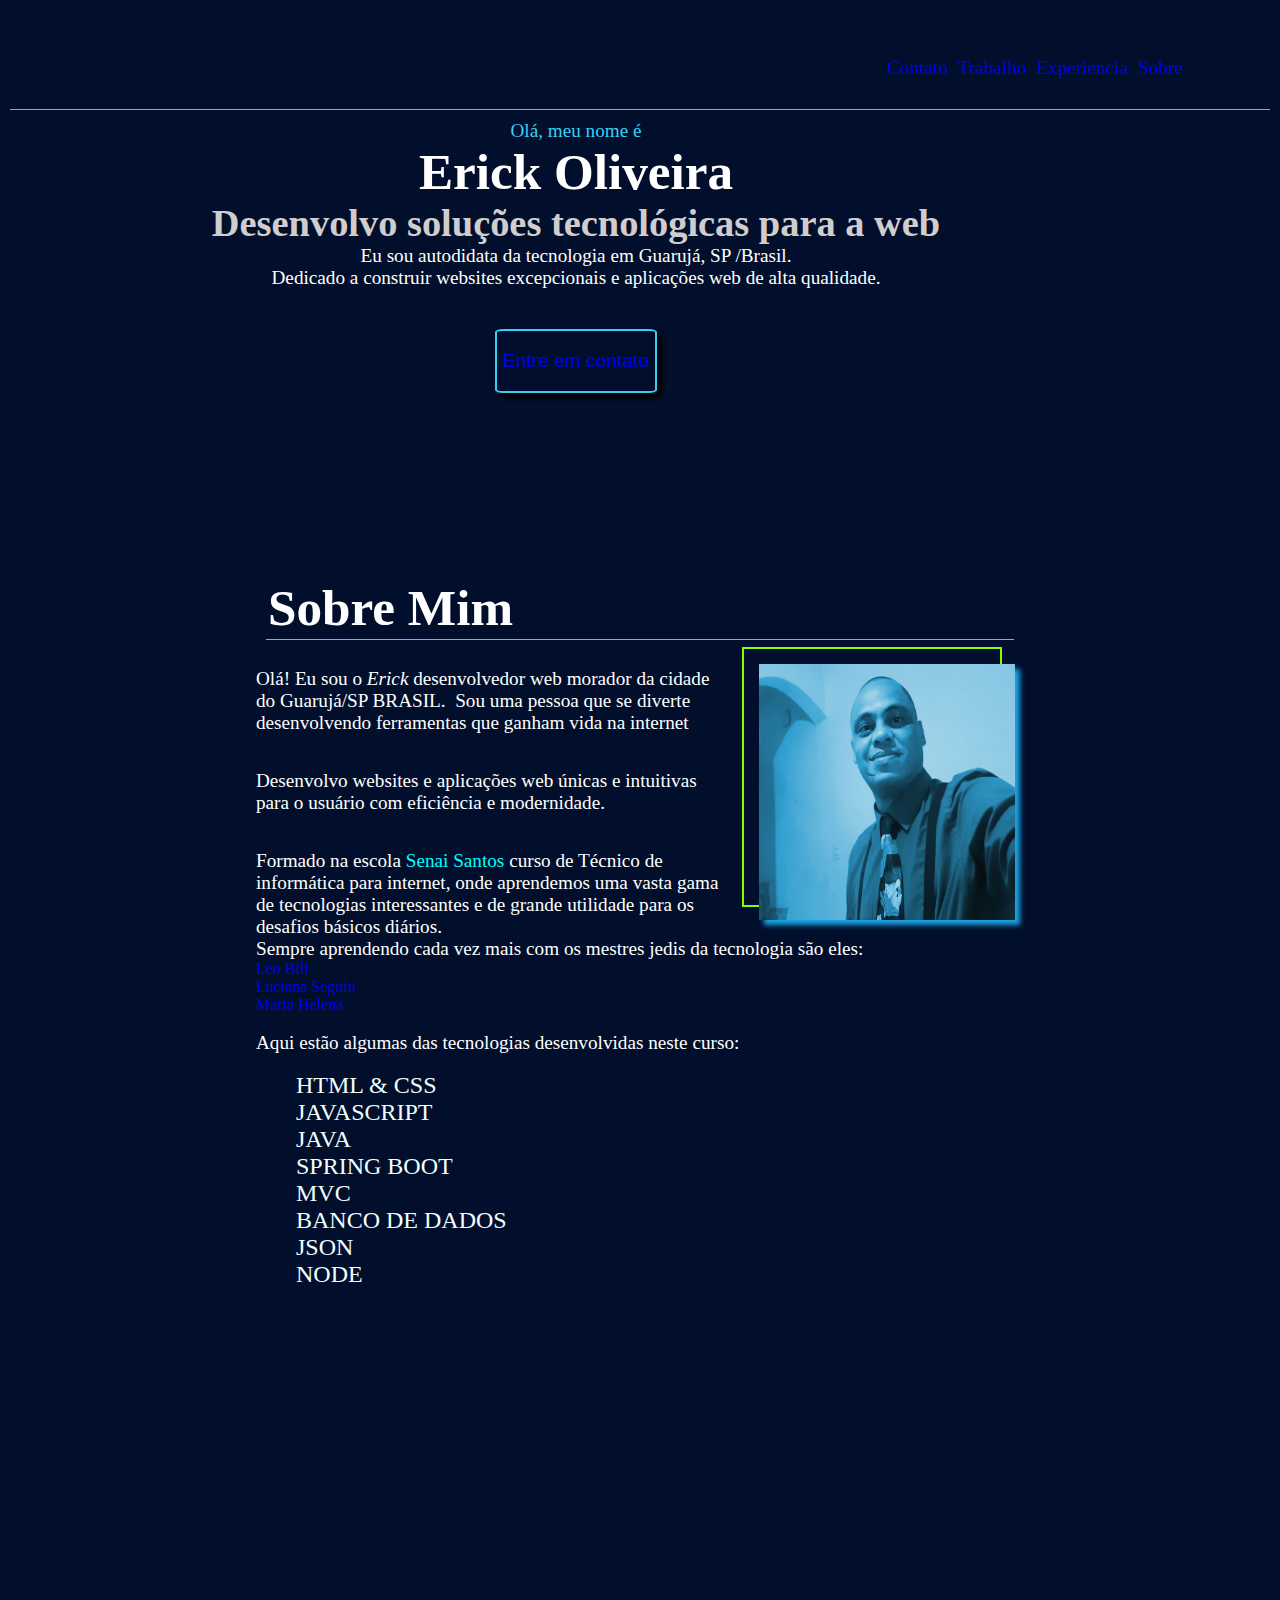
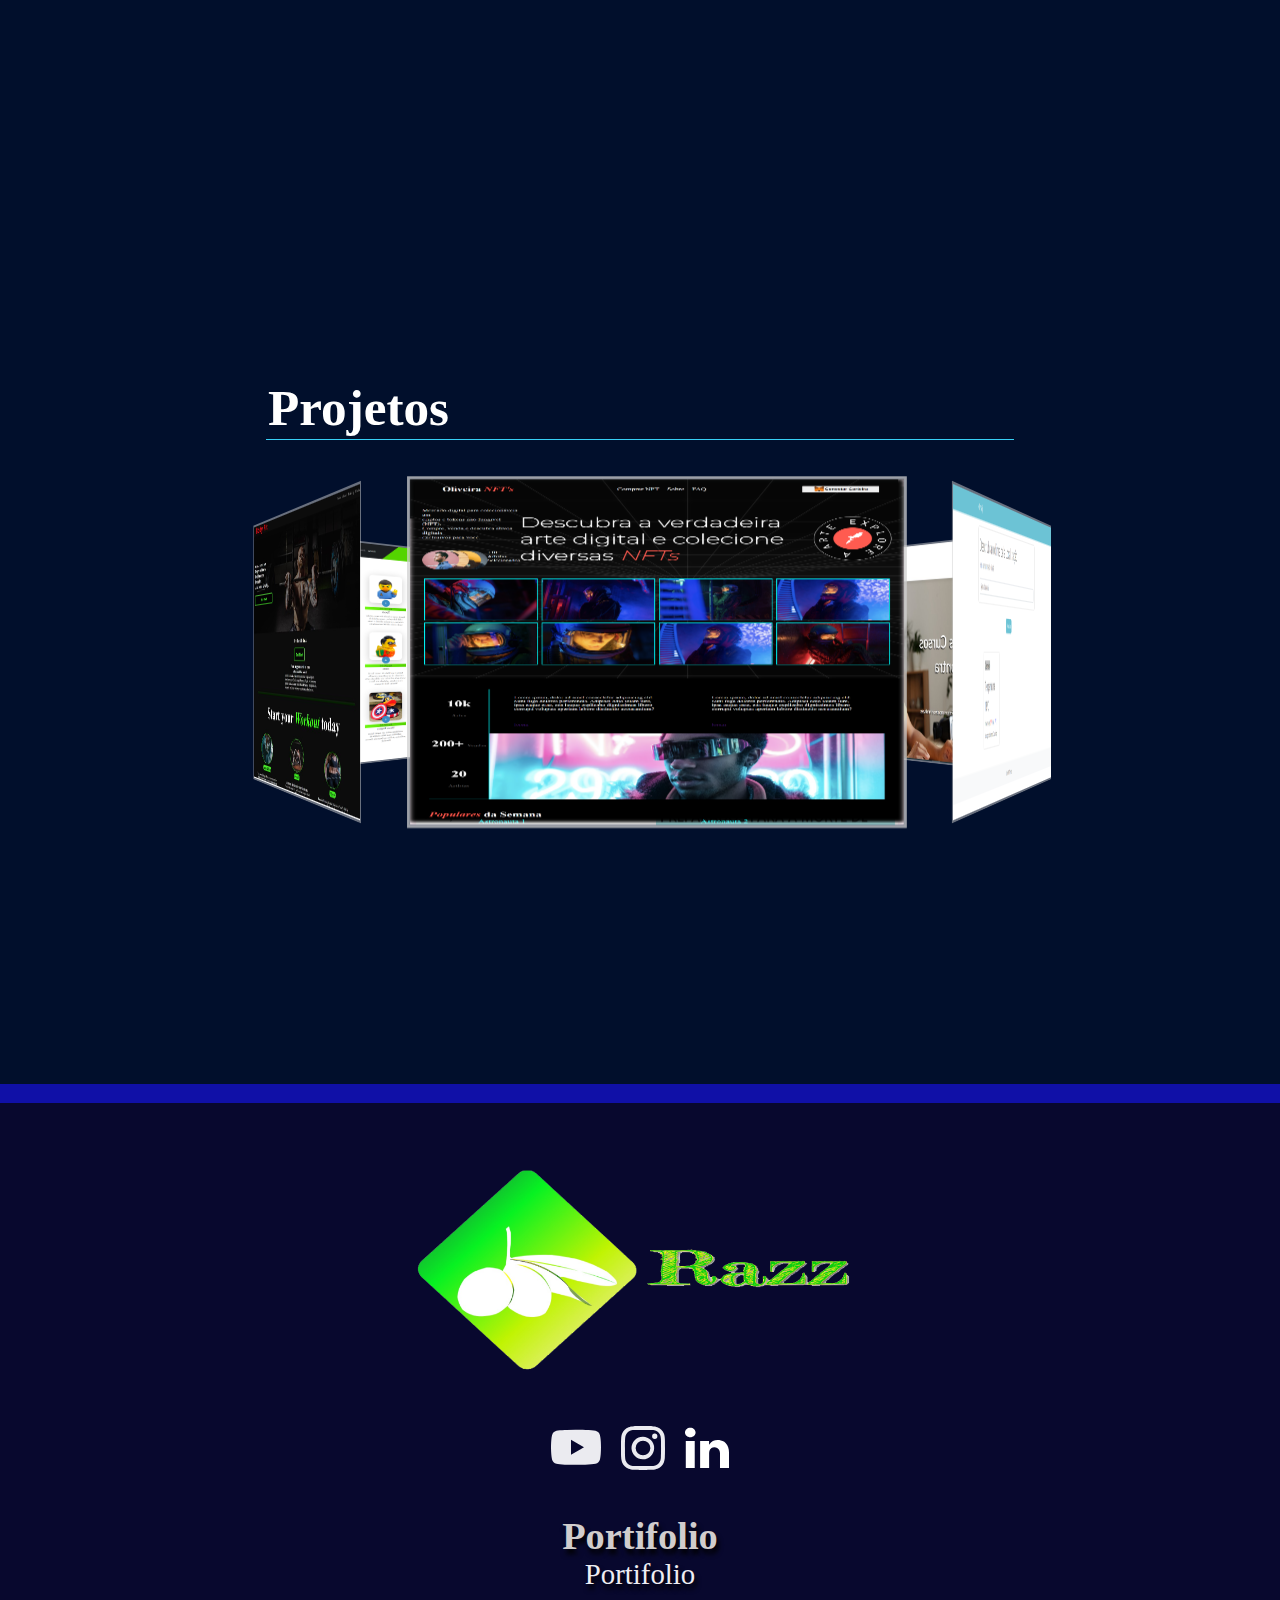
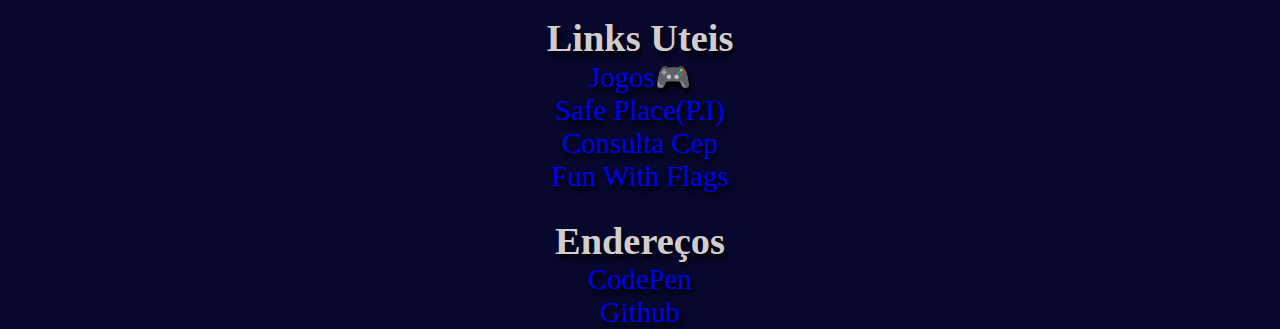
==== commit 19bdba78: "Update" ====
--- a/index.html
+++ b/index.html
@@ -235,11 +235,11 @@
         
        
       <p>Formado na escola <a style="color: aqua;" href="https://santos.sp.senai.br/"> Senai Santos</a>
-          Santos curso de Técnico de 
+           curso de Técnico de 
        informática para internet, onde aprendemos uma vasta 
        gama de tecnologias interessantes e de grande utilidade 
         para os desafios básicos diários.<br>
-          Sempre aprendendo cada vez mais com os mestre jedis da tecnologia são eles:<br>
+          Sempre aprendendo cada vez mais com os mestres jedis da tecnologia são eles:<br>
           
            <li><a href="https://www.instagram.com/billi.leo/">Leo Bili </a>
            <img src="imagem/sabre-de-luz.png" class="img-fluid" alt="" width="1vw">
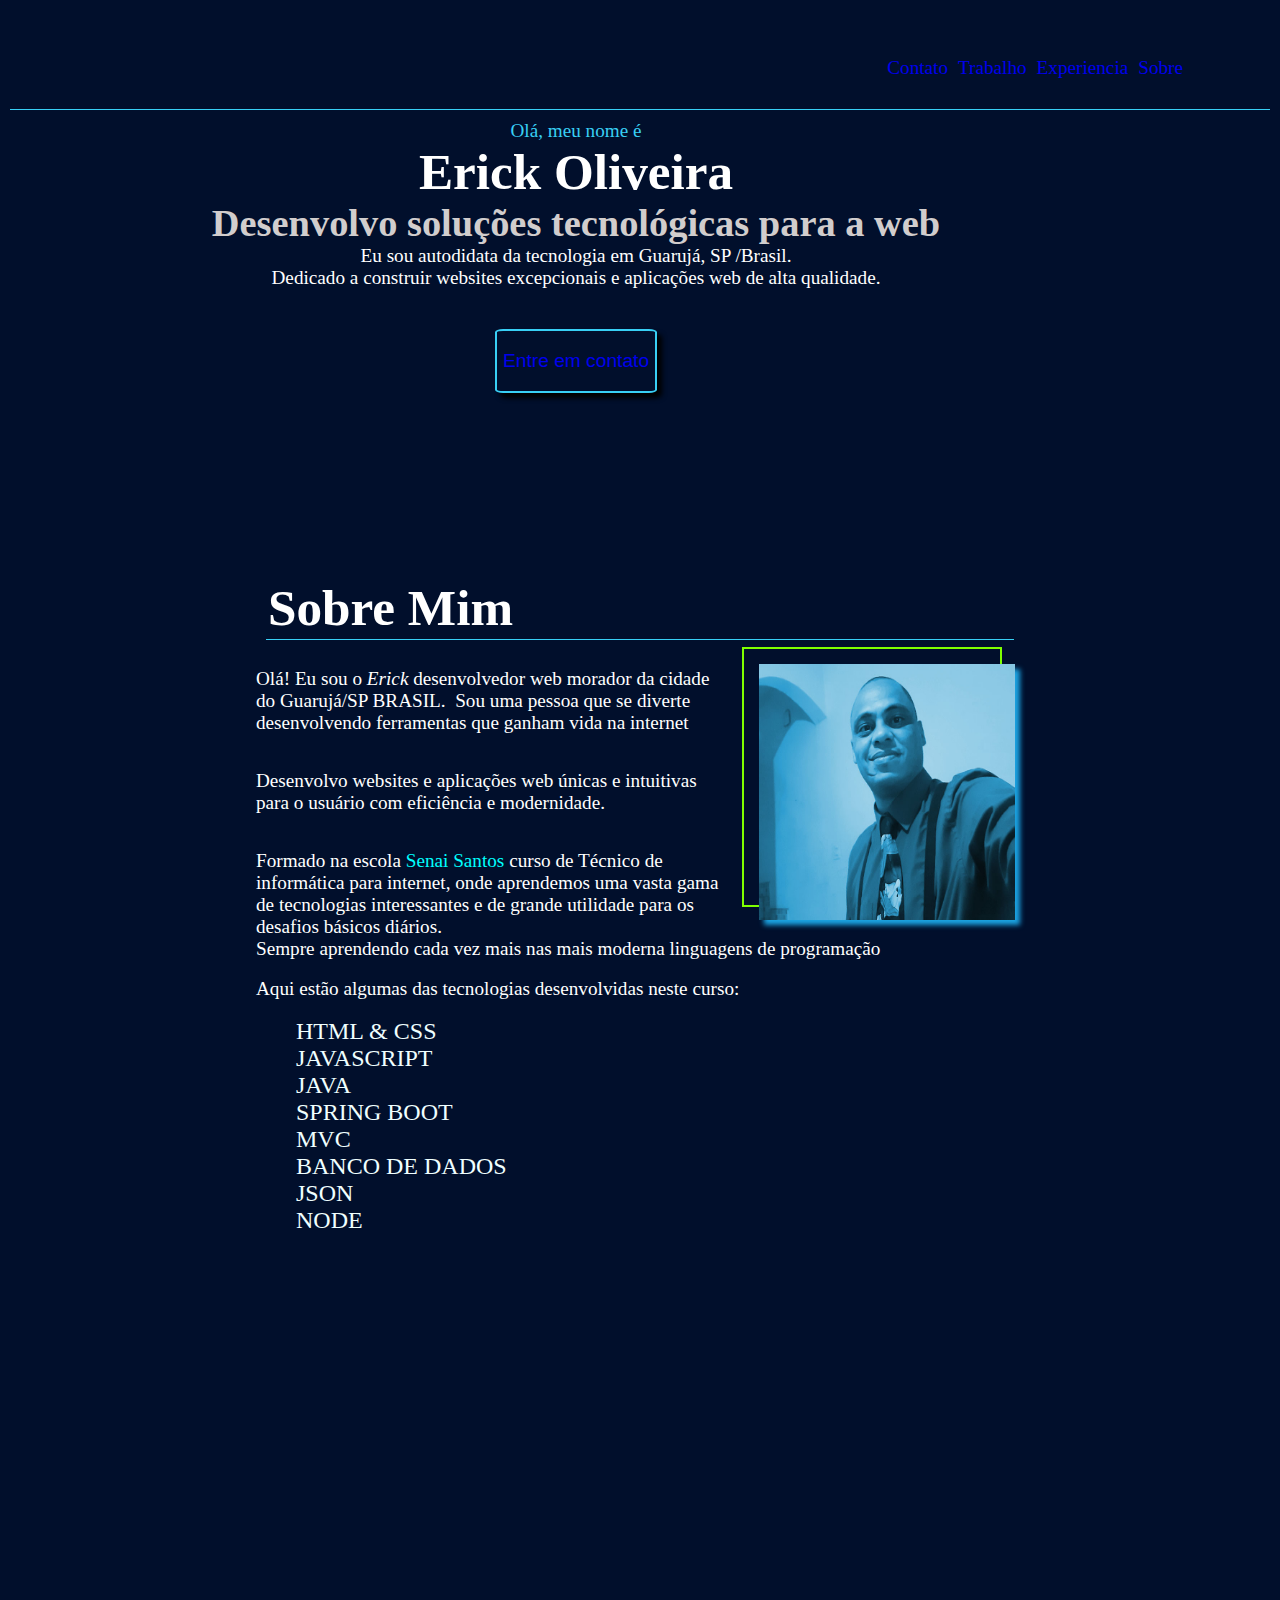
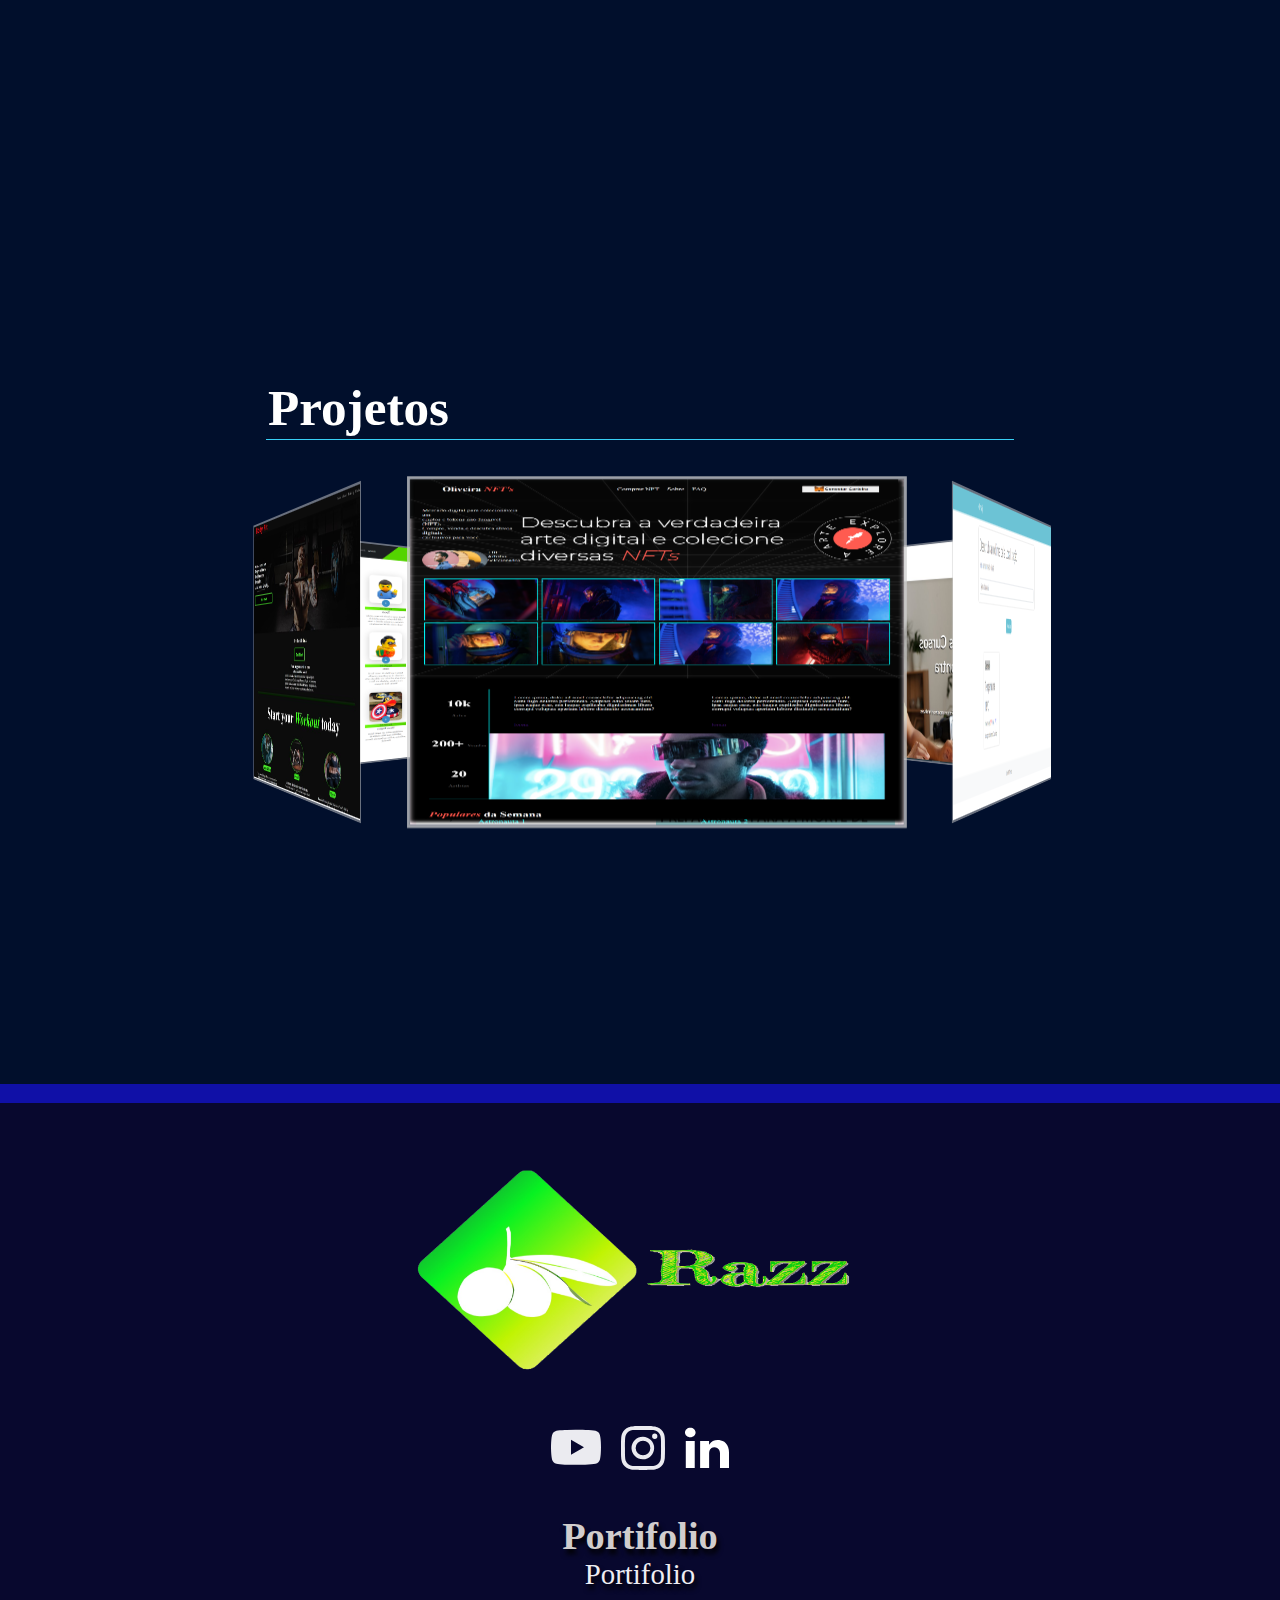
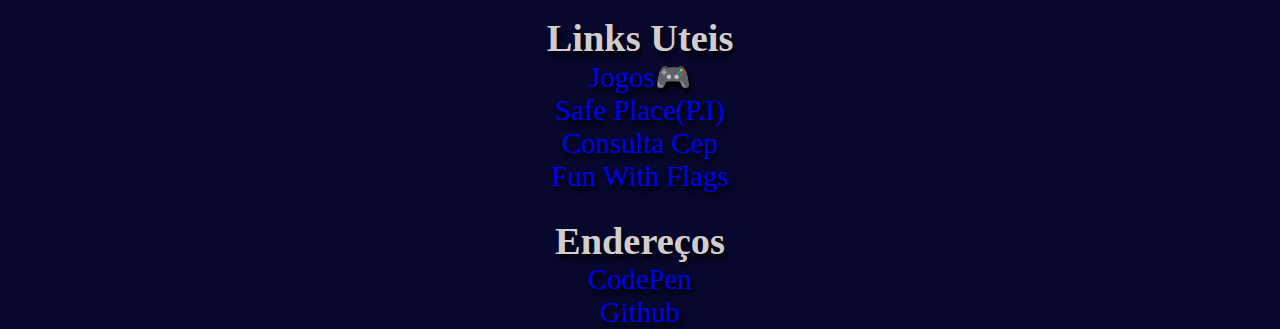
==== commit 1ef4ca8a: "Update index.html" ====
--- a/index.html
+++ b/index.html
@@ -239,15 +239,10 @@
        informática para internet, onde aprendemos uma vasta 
        gama de tecnologias interessantes e de grande utilidade 
         para os desafios básicos diários.<br>
-          Sempre aprendendo cada vez mais com os mestres jedis da tecnologia são eles:<br>
+          Sempre aprendendo cada vez mais nas mais moderna linguagens de programação  
+           
           
-           <li><a href="https://www.instagram.com/billi.leo/">Leo Bili </a>
-           <img src="imagem/sabre-de-luz.png" class="img-fluid" alt="" width="1vw">
-          </li>
-          
-         
-           <li><a href="https://www.instagram.com/lucianaseguin/">Luciana Seguin</a><img width="1vw" src="imagem/sabre-de-luz.png"</li>
-           <li><a href="https://www.instagram.com/mariahelena889/">Maria Helena</a><img  width="1vw" src="imagem/sabre-de-luz.png"</li>
+         
             
             
             </p>
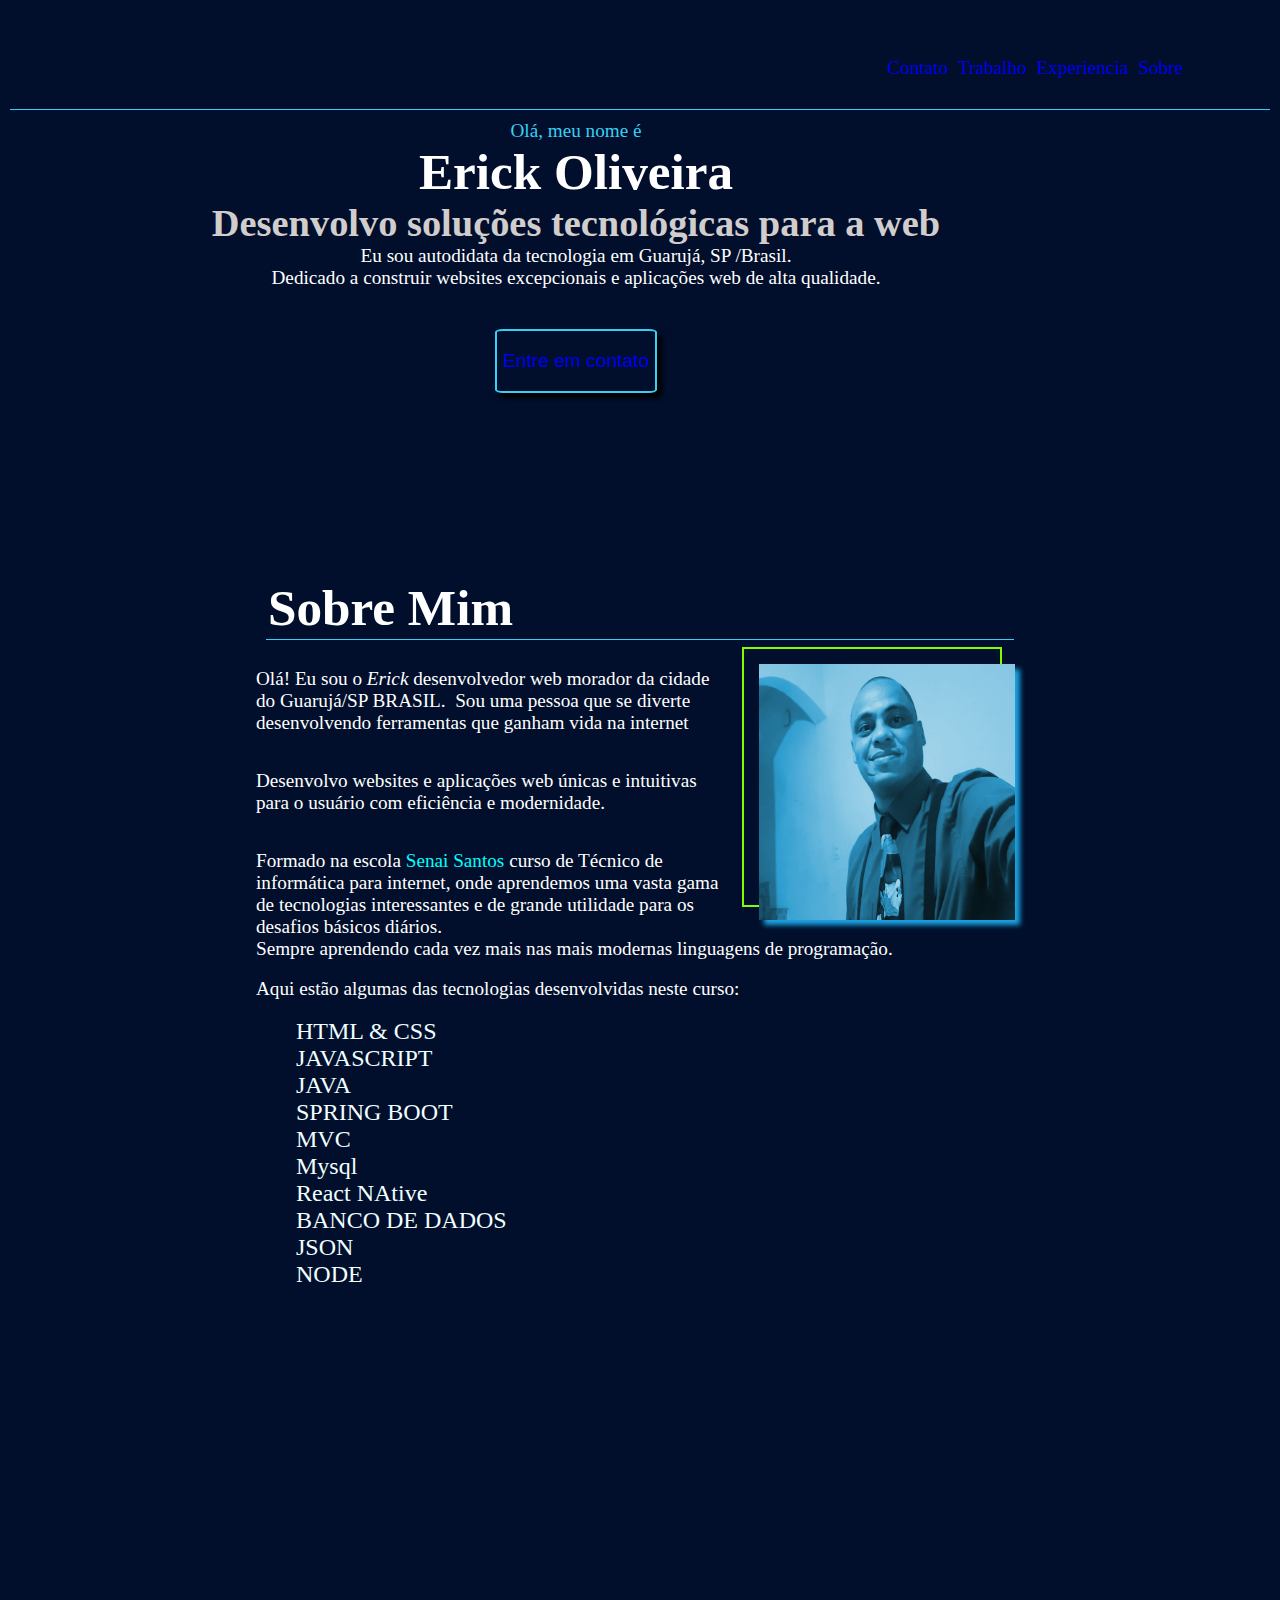
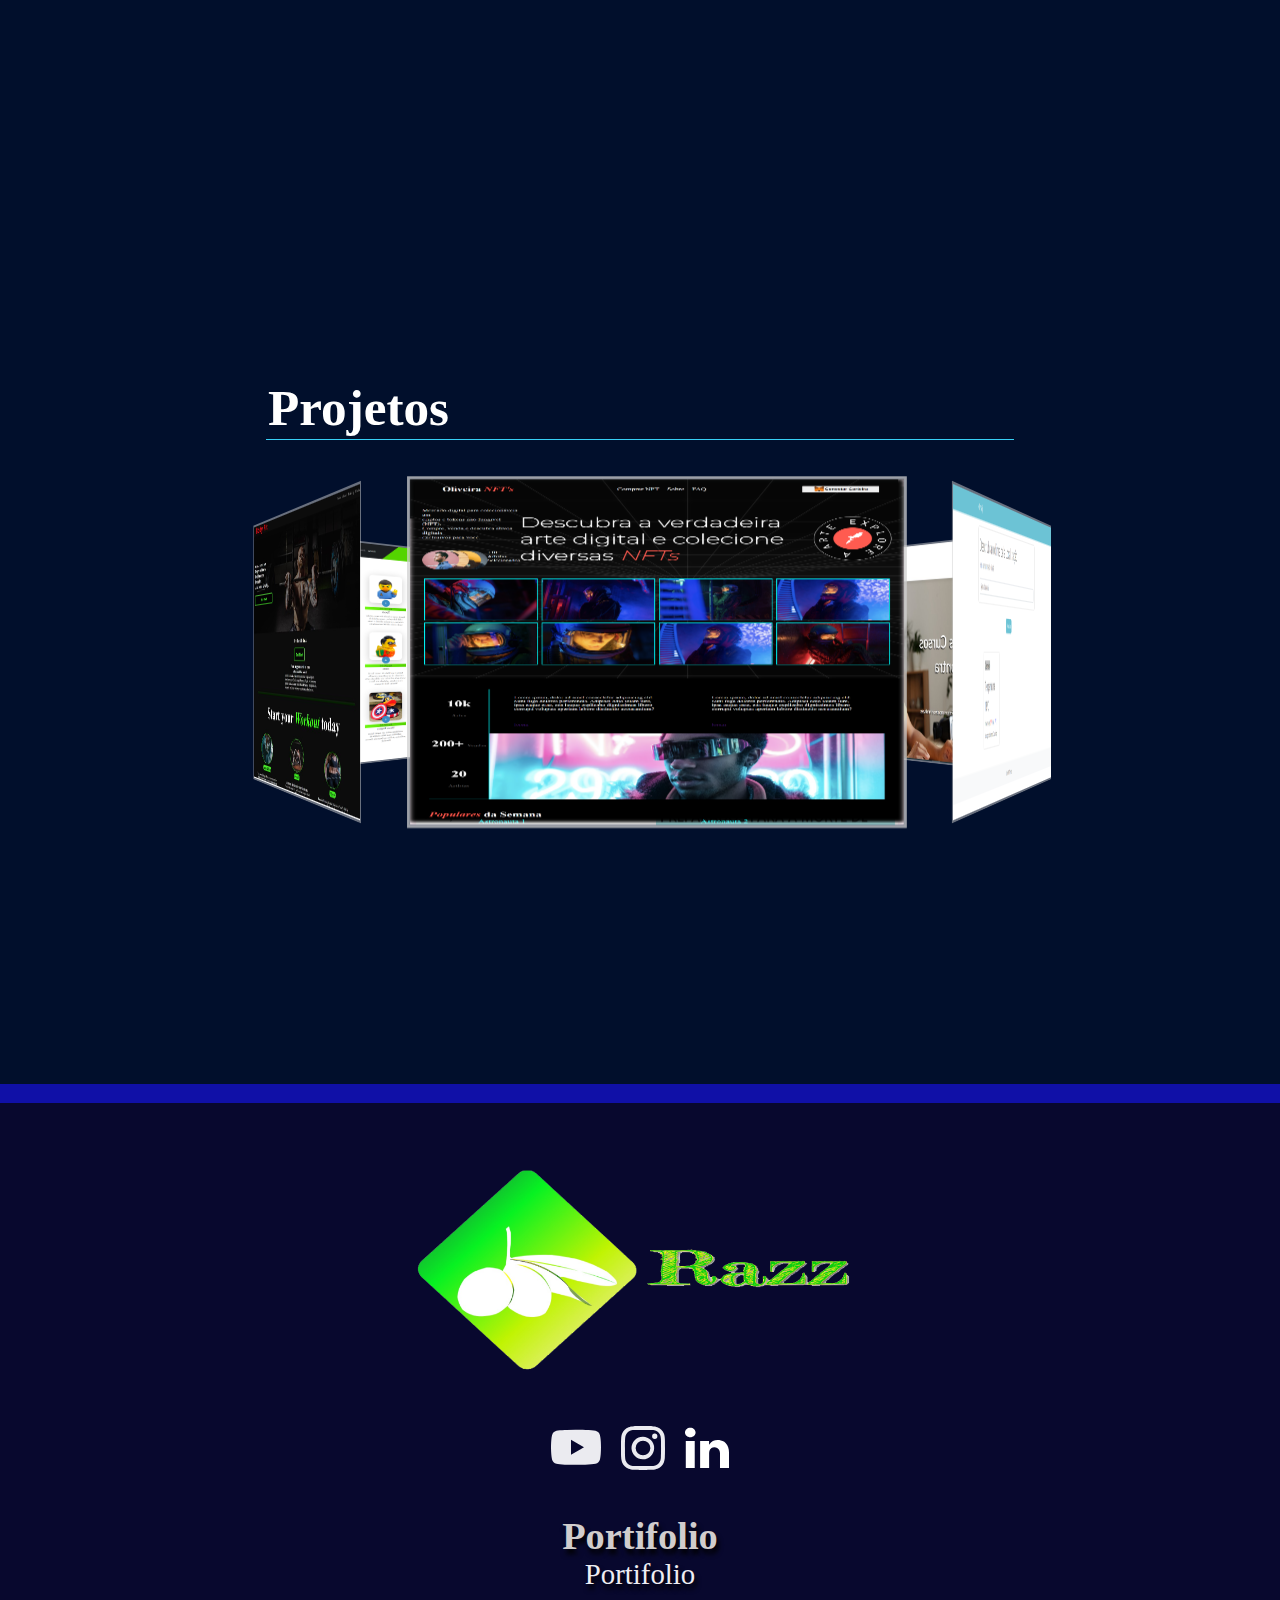
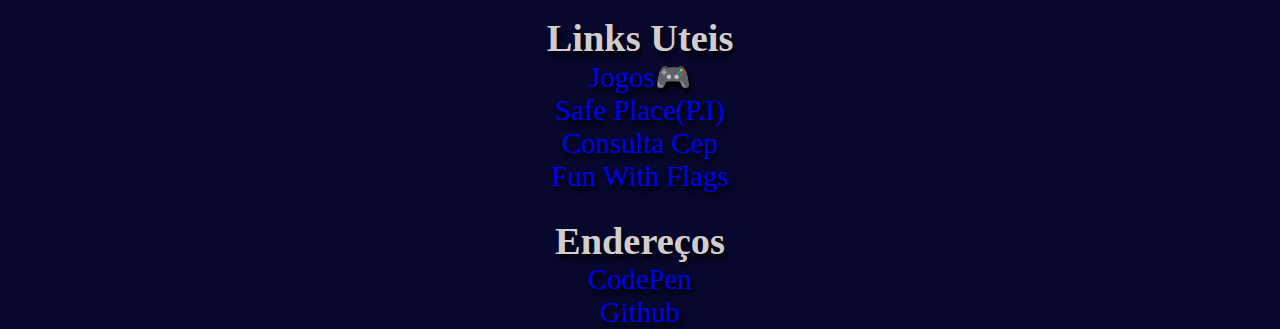
==== commit e7984b9a: "Update index.html" ====
--- a/index.html
+++ b/index.html
@@ -239,7 +239,7 @@
        informática para internet, onde aprendemos uma vasta 
        gama de tecnologias interessantes e de grande utilidade 
         para os desafios básicos diários.<br>
-          Sempre aprendendo cada vez mais nas mais moderna linguagens de programação  
+          Sempre aprendendo cada vez mais nas mais modernas linguagens de programação.  
            
           
          
@@ -259,6 +259,8 @@
          <li>JAVA</li>
          <li>SPRING BOOT</li>
          <li>MVC</li>
+          <li>Mysql</li>
+          <li>React NAtive</li>
          <li>BANCO DE DADOS</li>
          <li>JSON</li>
          <li>NODE</li>
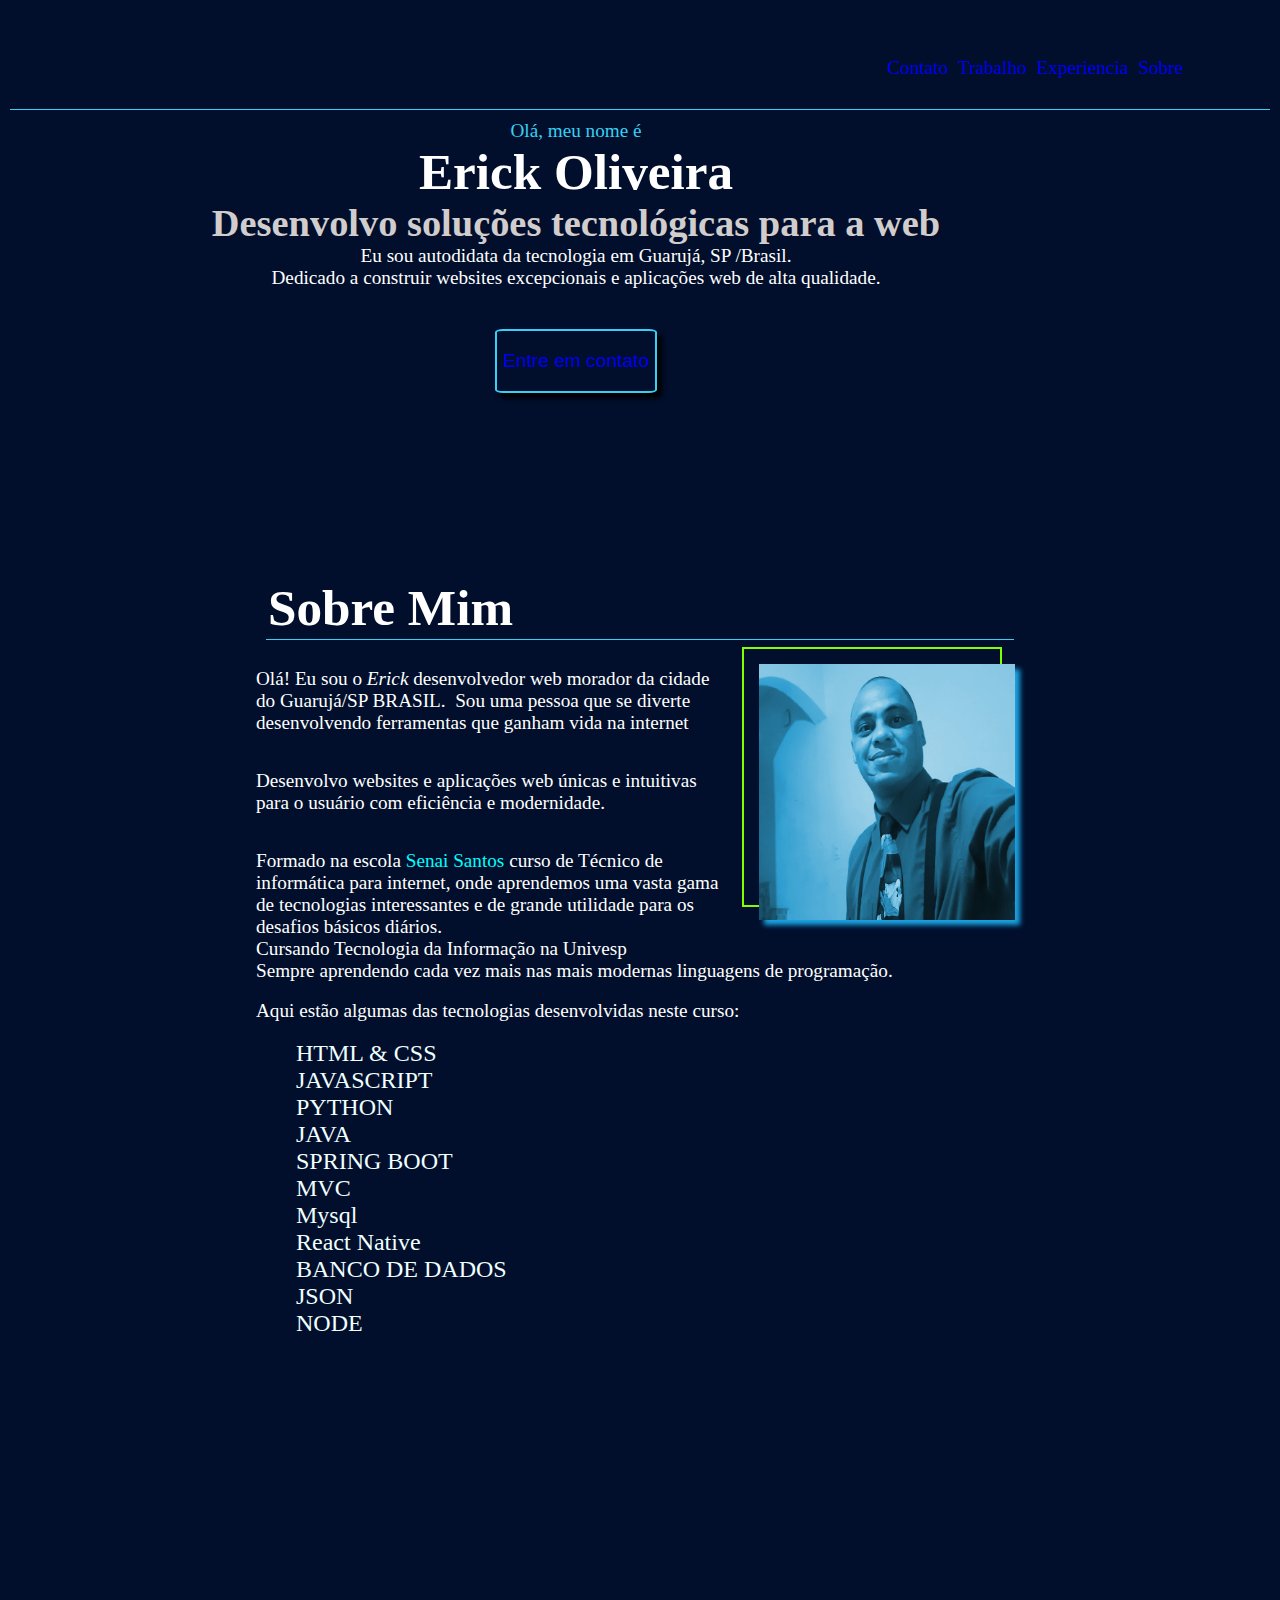
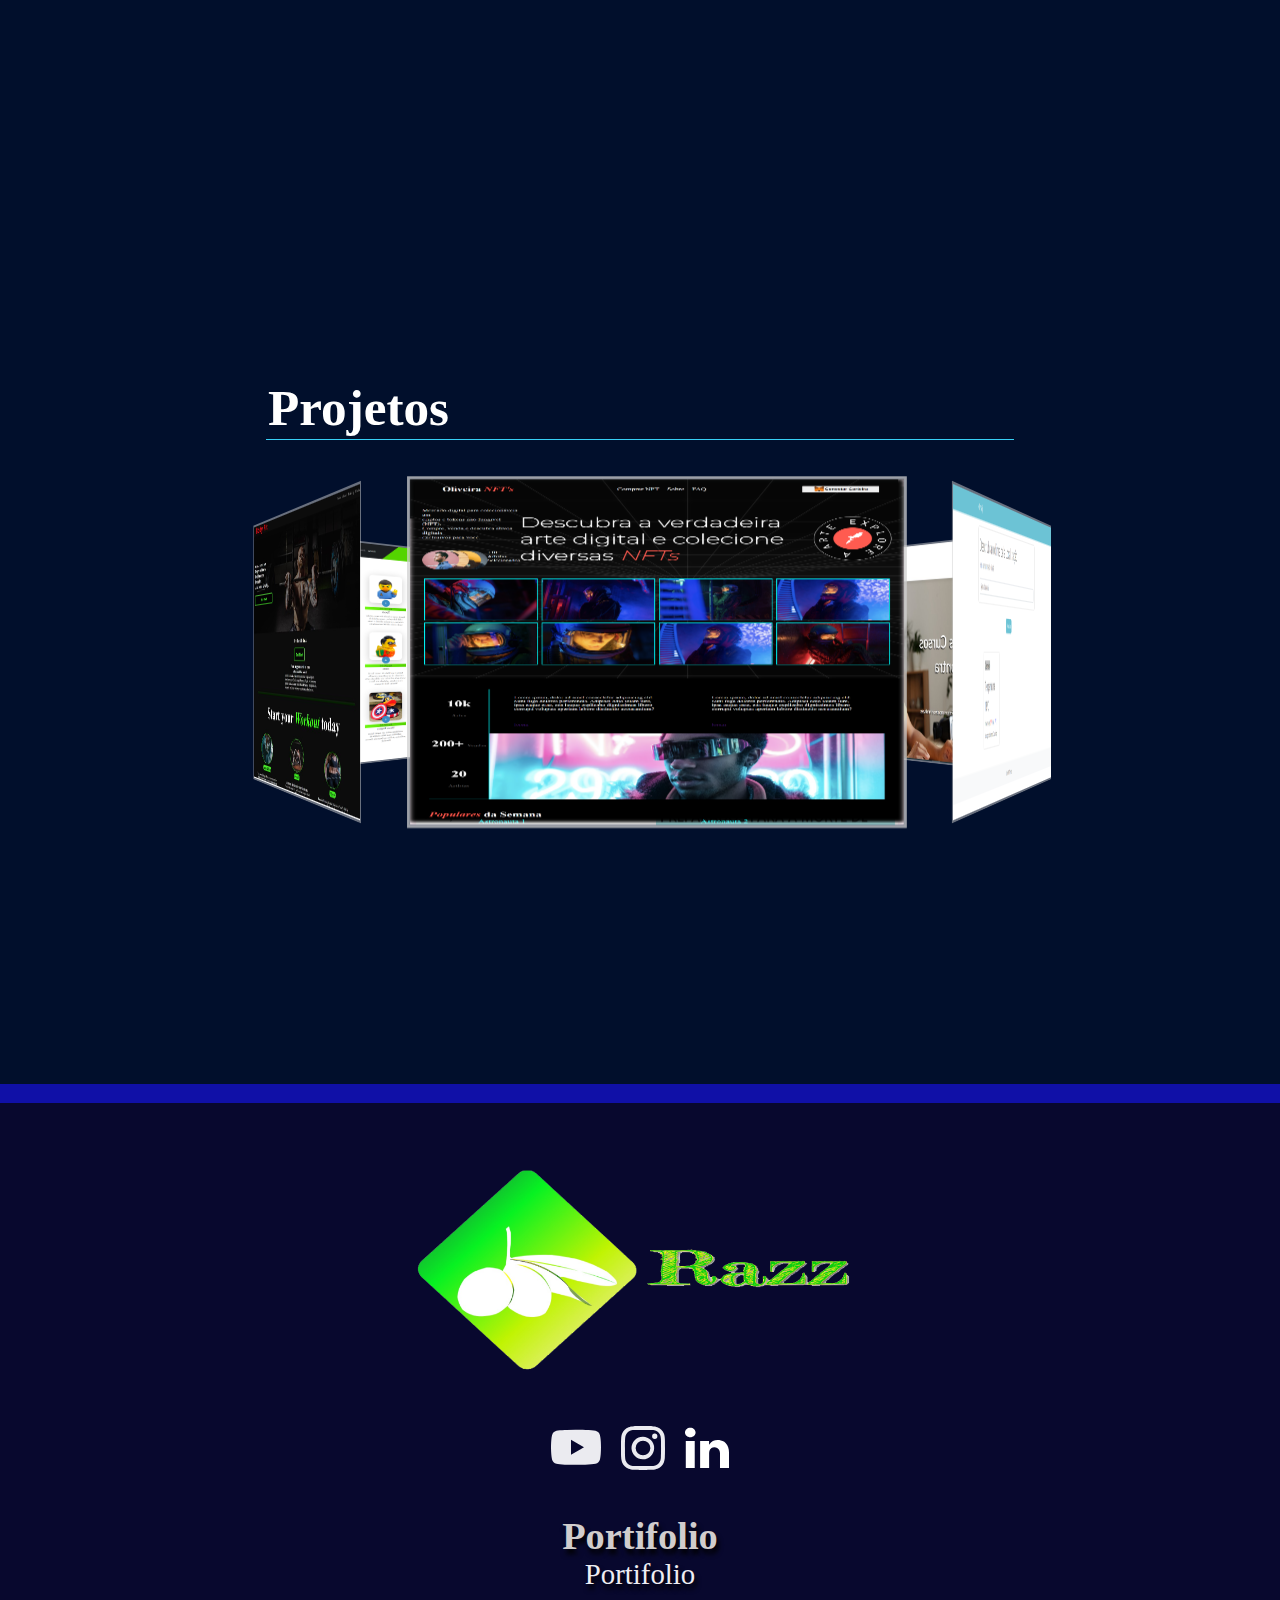
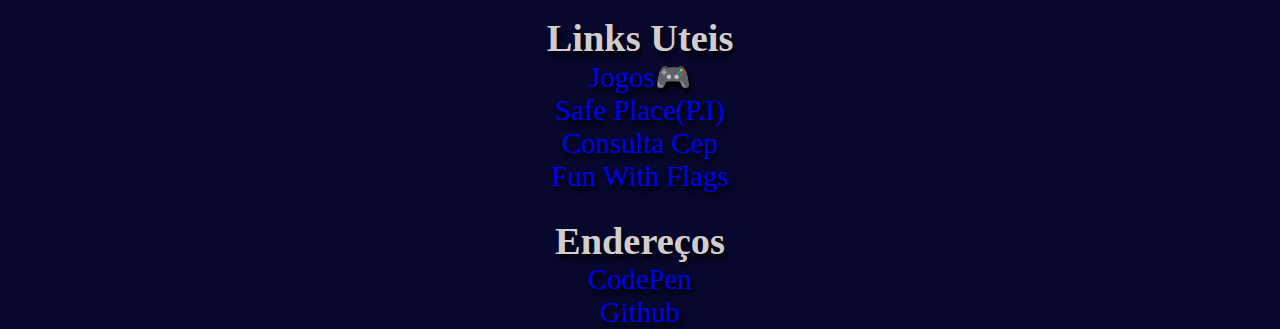
==== commit 0a0d2d0f: "Update index.html" ====
--- a/index.html
+++ b/index.html
@@ -239,6 +239,7 @@
        informática para internet, onde aprendemos uma vasta 
        gama de tecnologias interessantes e de grande utilidade 
         para os desafios básicos diários.<br>
+          Cursando Tecnologia da Informação na Univesp<br>
           Sempre aprendendo cada vez mais nas mais modernas linguagens de programação.  
            
           
@@ -256,11 +257,12 @@
        <ul id="tecs"  style="color: azure;">
          <li>HTML & CSS</li>
          <li>JAVASCRIPT</li>
+            <li>PYTHON</li>
          <li>JAVA</li>
          <li>SPRING BOOT</li>
          <li>MVC</li>
           <li>Mysql</li>
-          <li>React NAtive</li>
+          <li>React Native</li>
          <li>BANCO DE DADOS</li>
          <li>JSON</li>
          <li>NODE</li>
@@ -384,7 +386,7 @@
                <path data-name="layer1"
        fill="white" d="M1.15 21.7h13V61h-13zm46.55-1.3c-5.7 0-9.1 2.1-12.7 6.7v-5.4H22V61h13.1V39.7c0-4.5 2.3-8.9 7.5-8.9s8.3 4.4 8.3 8.8V61H64V38.7c0-15.5-10.5-18.3-16.3-18.3zM7.7 2.6C3.4 2.6 0 5.7 0 9.5s3.4 6.9 7.7 6.9 7.7-3.1 7.7-6.9S12 2.6 7.7 2.6z"></path>
 
-
+           </symbol>
 
 
 
